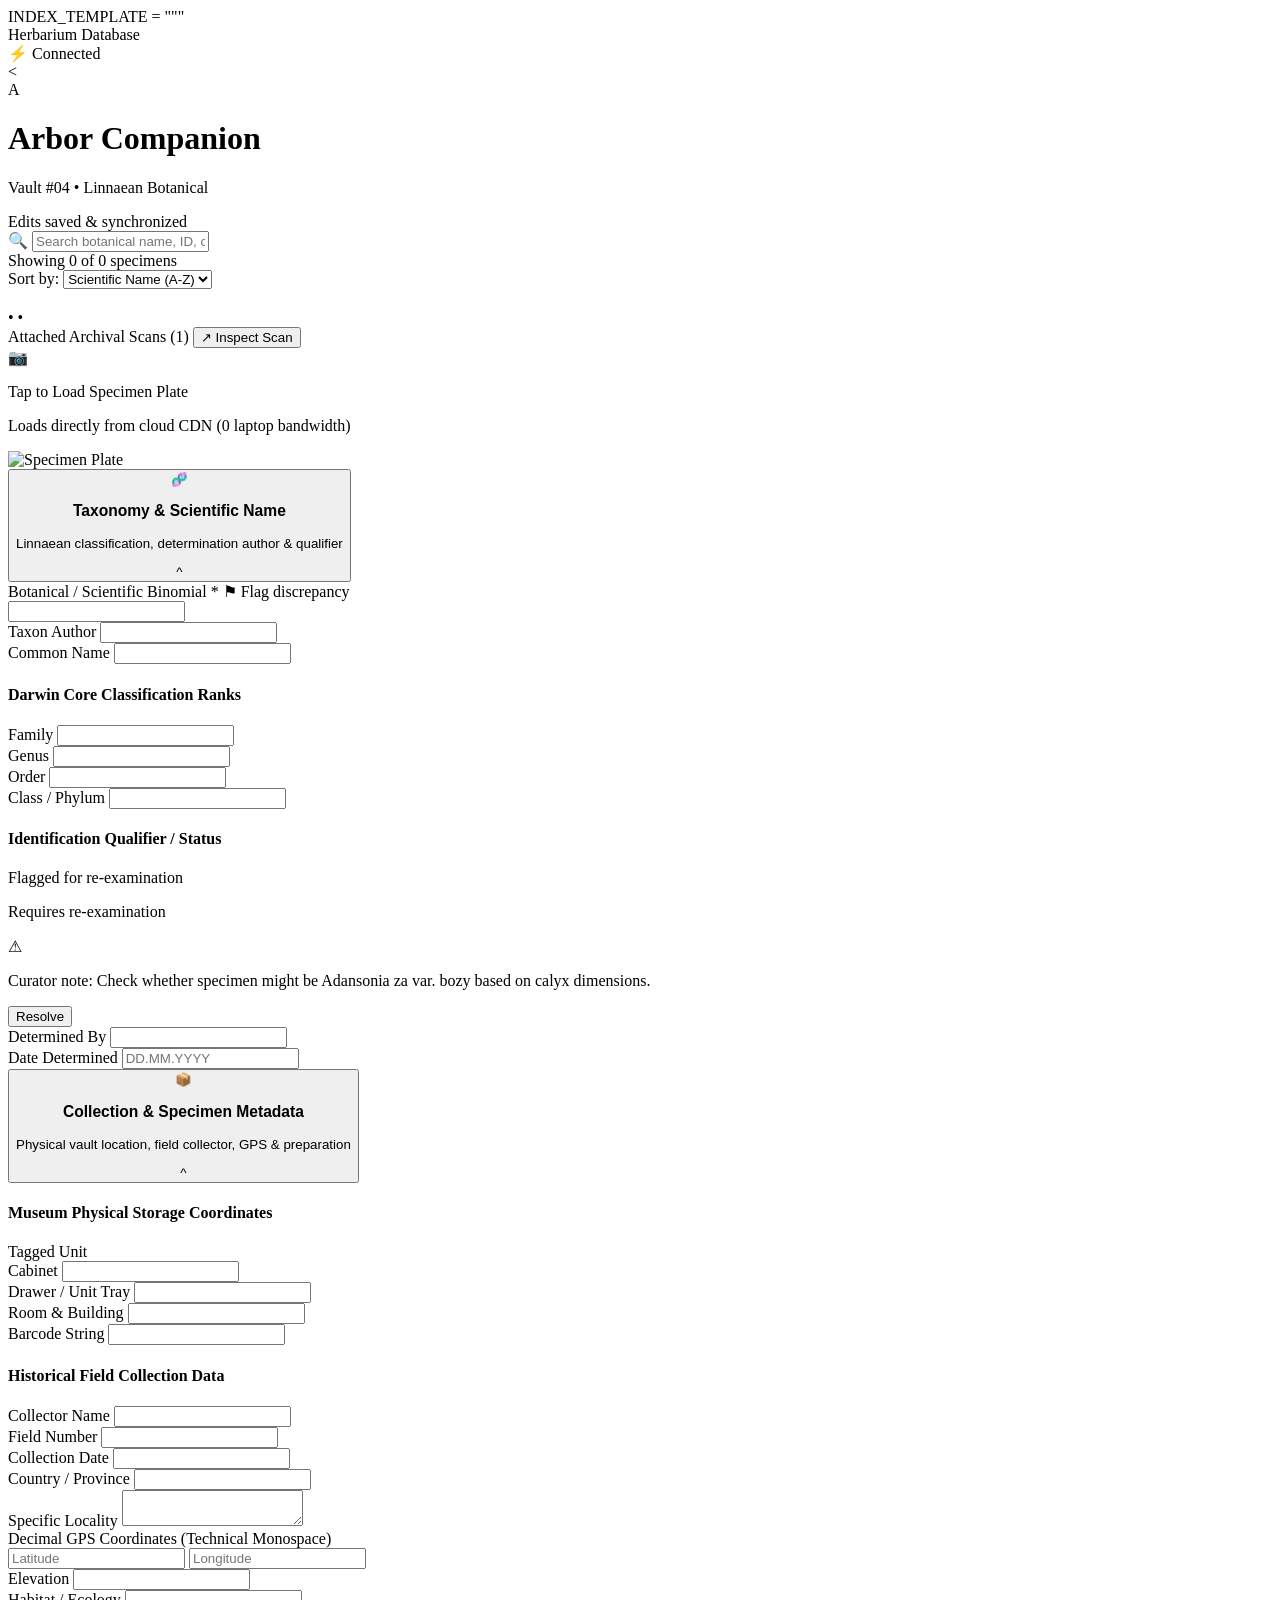
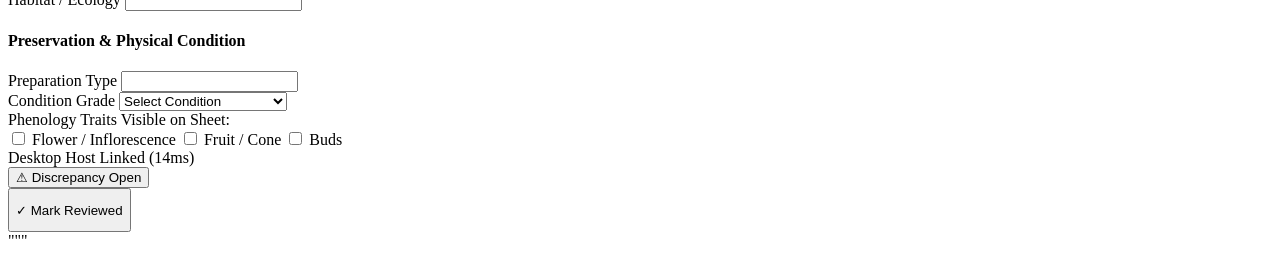
==== mobile_frontend.html @ 3bbe8bed "feat: upgrade mobile companion UI to botanical design system - Apply Stitch Botanical colors and typ" ====
INDEX_TEMPLATE = """
<!DOCTYPE html>
<html lang="en">
<head>
  <meta charset="UTF-8">
  <meta name="viewport" content="width=device-width, initial-scale=1.0, maximum-scale=1.0, user-scalable=no">
  <title>Arbor Mobile Companion</title>
  <script src="https://www.gstatic.com/antigravity/web/dev/tailwindcss.min.js"></script>
  <link rel="preconnect" href="https://fonts.googleapis.com">
  <link rel="preconnect" href="https://fonts.gstatic.com" crossorigin>
  <link href="https://fonts.googleapis.com/css2?family=Inter:wght@400;500;600;700&family=JetBrains+Mono:wght@400;500;600;700&family=Lora:ital,wght@0,400;0,500;0,600;0,700;1,400;1,500;1,600&display=swap" rel="stylesheet">
  <script>
    tailwind.config = {
      theme: {
        extend: {
          colors: {
            fern: {
              DEFAULT: '#3a7d44',
              dark: '#2c6034',
              light: '#eff7f1',
              border: '#a4cca9'
            },
            ember: {
              DEFAULT: '#d95c14',
              dark: '#b84a0c',
              light: '#fff3ec',
              border: '#f8c2a3'
            },
            canvas: '#f3f3f3',
            surface: '#ffffff',
            tonal1: '#f8f9fa',
            tonal2: '#eceeec',
            tonal3: '#dfe3e0',
            bordercol: '#d4d8d5',
            borderdark: '#b3b9b4',
            ink: {
              DEFAULT: '#191e1a',
              muted: '#535d56',
              faint: '#848f87'
            }
          },
          fontFamily: {
            sans: ['Inter', 'sans-serif'],
            serif: ['Lora', 'serif'],
            mono: ['JetBrains Mono', 'monospace'],
          }
        }
      }
    }
  </script>
  <style>
    .touch-min { min-height: 44px; }
    .touch-press:active { transform: scale(0.985); }
    /* Accordion icon rotation */
    .acc-open .acc-icon { transform: rotate(180deg); }
  </style>
</head>
<body class="bg-canvas text-ink min-h-screen antialiased select-none">

  <div class="w-full h-screen flex flex-col relative overflow-hidden bg-canvas mx-auto max-w-md border-x border-bordercol shadow-xl">

    <!-- Top Status Bar -->
    <div class="bg-fern-dark text-white px-4 py-2 flex items-center justify-between text-xs font-mono">
      <div class="flex items-center gap-1.5 font-bold">
        <span class="inline-block w-2 h-2 rounded-full bg-fern-border animate-pulse"></span>
        <span id="headerDbName">Herbarium Database</span>
      </div>
      <div class="flex items-center gap-2 text-[11px] text-fern-light">
        <span id="syncStatusBadge">⚡ Connected</span>
      </div>
    </div>

    <!-- Header Navigation -->
    <header class="bg-fern text-white px-4 py-3 flex items-center justify-between shadow-md z-10">
      <div class="flex items-center gap-2">
        <div id="backButton" class="hidden mr-2 bg-fern-dark/50 hover:bg-fern-dark px-2 py-1 rounded cursor-pointer touch-press" onclick="showListView()">
          <span class="font-bold text-lg">&lt;</span>
        </div>
        <div class="bg-white text-fern rounded font-bold px-1.5 py-0.5 text-xs">A</div>
        <div>
          <h1 class="font-bold text-sm tracking-tight leading-tight font-sans">Arbor Companion</h1>
          <p class="text-[10px] text-fern-light/80 font-mono" id="headerCount">Vault #04 • Linnaean Botanical</p>
        </div>
      </div>
    </header>

    <!-- Toast Notification Overlay -->
    <div id="toast" class="hidden absolute top-16 left-4 right-4 bg-fern-dark text-white text-xs font-bold py-3 px-4 rounded-lg shadow-lg text-center z-50 transition-all opacity-95">
      Edits saved & synchronized
    </div>

    <!-- VIEW: LIST -->
    <main id="listView" class="flex-1 flex flex-col h-full bg-canvas overflow-hidden">
      <!-- Search Bar -->
      <div class="bg-surface px-4 py-3 border-b border-bordercol shadow-sm z-10">
        <div class="relative flex">
          <span class="absolute inset-y-0 left-0 pl-3 flex items-center text-ink-muted">🔍</span>
          <input id="searchBox" type="text" placeholder="Search botanical name, ID, collector, cabinet..." onkeyup="debounceSearch()"
                 class="w-full bg-surface border border-bordercol rounded-md pl-9 pr-3 py-2 text-sm text-ink focus:outline-none focus:border-fern focus:ring-1 focus:ring-fern font-sans">
        </div>
      </div>

      <!-- List Header -->
      <div class="px-4 py-2 flex items-center justify-between bg-canvas border-b border-bordercol">
        <span id="listSummary" class="text-xs text-ink-muted font-mono">Showing 0 of 0 specimens</span>
        <div class="flex items-center gap-2 text-xs text-ink-muted">
          <span>Sort by:</span>
          <select class="bg-surface border border-bordercol rounded px-2 py-1 focus:outline-none focus:border-fern text-ink">
            <option>Scientific Name (A-Z)</option>
          </select>
        </div>
      </div>

      <!-- Scrollable List -->
      <div id="specimenListContainer" class="flex-1 overflow-y-auto p-3 space-y-3 pb-24">
        <!-- List items populated here -->
      </div>
    </main>

    <!-- VIEW: DETAIL -->
    <main id="detailView" class="hidden flex-1 flex flex-col h-full overflow-hidden bg-canvas relative">
      <!-- Detail Header (Fixed) -->
      <div class="bg-surface border-b border-bordercol p-4 shadow-sm z-10 shrink-0">
        <div class="flex items-center justify-between mb-1">
           <span class="font-mono text-sm font-bold text-ink" id="detailAccession"></span>
           <span class="text-xs text-ink-muted font-sans" id="detailTopLocation"></span>
        </div>
        <h2 id="detailScientificName" class="font-serif italic text-2xl font-bold text-ink mb-1"></h2>
        <div class="text-sm font-sans text-ink-muted">
           <span id="detailAuthor" class="font-bold text-ink"></span> • <span id="detailFamily"></span> • <span id="detailCommonName" class="italic"></span>
        </div>
      </div>

      <!-- Scrollable Detail Content -->
      <div class="flex-1 overflow-y-auto p-4 space-y-4 pb-32">

        <!-- Photo Plate Card -->
        <div class="bg-surface rounded-md border border-bordercol shadow-sm overflow-hidden">
          <div class="p-3 border-b border-bordercol flex items-center justify-between">
            <span class="text-sm font-bold font-sans text-ink">Attached Archival Scans (1)</span>
            <button class="text-xs text-fern font-semibold hover:underline touch-press" onclick="loadImage()">↗ Inspect Scan</button>
          </div>
          <div id="imagePlaceholder" class="p-8 text-center bg-tonal1 flex flex-col items-center justify-center gap-2 cursor-pointer hover:bg-tonal2 transition" onclick="loadImage()">
            <div class="w-12 h-12 rounded-full bg-fern-light text-fern flex items-center justify-center text-xl shadow-sm">📷</div>
            <div>
              <p class="text-sm font-bold text-fern">Tap to Load Specimen Plate</p>
              <p class="text-xs text-ink-muted mt-1">Loads directly from cloud CDN (0 laptop bandwidth)</p>
            </div>
          </div>
          <div id="imageContainer" class="hidden relative bg-ink flex items-center justify-center p-2 min-h-[250px]">
            <img id="specimenImg" src="" alt="Specimen Plate" class="max-h-80 w-auto object-contain mx-auto">
          </div>
        </div>

        <!-- Accordion 1: Taxonomy -->
        <div class="bg-surface rounded-md border border-bordercol shadow-sm overflow-hidden accordion">
          <button class="w-full p-3 flex items-center justify-between bg-tonal1 hover:bg-tonal2 transition focus:outline-none touch-press acc-header" onclick="toggleAcc(this)">
             <div class="flex items-center gap-3">
               <span class="text-lg">🧬</span>
               <div class="text-left">
                 <h3 class="font-bold text-sm text-ink">Taxonomy & Scientific Name</h3>
                 <p class="text-xs text-ink-muted">Linnaean classification, determination author & qualifier</p>
               </div>
             </div>
             <span class="acc-icon text-ink-muted font-bold transition-transform duration-200">^</span>
          </button>
          <div class="p-4 space-y-4 acc-content block border-t border-bordercol">

             <!-- Botanical Binomial -->
             <div>
               <div class="flex items-center justify-between mb-1">
                 <label class="text-xs font-bold text-ink">Botanical / Scientific Binomial *</label>
                 <span class="text-[10px] text-ink-muted font-medium">⚑ Flag discrepancy</span>
               </div>
               <input id="inputBinomial" type="text" class="w-full bg-surface border border-bordercol rounded px-3 py-2 text-sm text-ink font-serif italic focus:outline-none focus:border-fern" onchange="autoSave()">
             </div>

             <div class="grid grid-cols-2 gap-3">
               <div>
                 <label class="text-xs font-bold text-ink block mb-1">Taxon Author</label>
                 <input id="inputAuthor" type="text" class="w-full bg-surface border border-bordercol rounded px-3 py-2 text-sm text-ink focus:outline-none focus:border-fern" onchange="autoSave()">
               </div>
               <div>
                 <label class="text-xs font-bold text-ink block mb-1">Common Name</label>
                 <input id="inputCommonName" type="text" class="w-full bg-surface border border-bordercol rounded px-3 py-2 text-sm text-ink focus:outline-none focus:border-fern" onchange="autoSave()">
               </div>
             </div>

             <div>
                <h4 class="text-[10px] font-mono font-bold text-ink-muted uppercase tracking-wider mb-2 mt-4 border-b border-bordercol pb-1">Darwin Core Classification Ranks</h4>
                <div class="grid grid-cols-2 gap-3 mb-3">
                  <div>
                    <label class="text-xs font-medium text-ink-muted block mb-1">Family</label>
                    <input id="inputFamily" type="text" class="w-full bg-surface border border-bordercol rounded px-3 py-2 text-sm text-ink focus:outline-none focus:border-fern" onchange="autoSave()">
                  </div>
                  <div>
                    <label class="text-xs font-medium text-ink-muted block mb-1">Genus</label>
                    <input id="inputGenus" type="text" class="w-full bg-surface border border-bordercol rounded px-3 py-2 text-sm text-ink font-serif italic focus:outline-none focus:border-fern" onchange="autoSave()">
                  </div>
                </div>
                <div class="grid grid-cols-2 gap-3">
                  <div>
                    <label class="text-xs font-medium text-ink-muted block mb-1">Order</label>
                    <input id="inputOrder" type="text" class="w-full bg-surface border border-bordercol rounded px-3 py-2 text-sm text-ink focus:outline-none focus:border-fern" onchange="autoSave()">
                  </div>
                  <div>
                    <label class="text-xs font-medium text-ink-muted block mb-1">Class / Phylum</label>
                    <input id="inputClass" type="text" class="w-full bg-surface border border-bordercol rounded px-3 py-2 text-sm text-ink focus:outline-none focus:border-fern" onchange="autoSave()">
                  </div>
                </div>
             </div>

             <!-- Identification status placeholder block from mock -->
             <div class="border border-ember-border bg-ember-light p-3 rounded mt-4">
                <div class="flex items-center justify-between mb-2">
                   <h4 class="text-xs font-bold text-ember-dark">Identification Qualifier / Status</h4>
                   <span class="text-[10px] text-ember-dark border border-ember-border bg-white px-2 py-0.5 rounded">Flagged for re-examination</span>
                </div>
                <div class="border-l-2 border-ember pl-2 mb-3">
                   <p class="text-sm font-semibold text-ember-dark">Requires re-examination</p>
                </div>
                <div class="bg-white border border-ember-border p-2 rounded flex items-start gap-2 text-xs">
                   <span class="text-ember">⚠</span>
                   <p class="text-ember-dark flex-1">Curator note: Check whether specimen might be Adansonia za var. bozy based on calyx dimensions.</p>
                   <button class="border border-ember-dark text-ember-dark font-bold px-2 py-1 rounded bg-white hover:bg-ember-light touch-press">Resolve</button>
                </div>
             </div>

             <div class="grid grid-cols-2 gap-3">
               <div>
                 <label class="text-xs font-bold text-ink block mb-1">Determined By</label>
                 <input id="inputDeterminedBy" type="text" class="w-full bg-surface border border-bordercol rounded px-3 py-2 text-sm text-ink focus:outline-none focus:border-fern" onchange="autoSave()">
               </div>
               <div>
                 <label class="text-xs font-bold text-ink block mb-1">Date Determined</label>
                 <input id="inputDateDetermined" type="text" placeholder="DD.MM.YYYY" class="w-full bg-surface border border-bordercol rounded px-3 py-2 text-sm text-ink focus:outline-none focus:border-fern font-mono" onchange="autoSave()">
               </div>
             </div>

          </div>
        </div>


        <!-- Accordion 2: Collection & Specimen -->
        <div class="bg-surface rounded-md border border-bordercol shadow-sm overflow-hidden accordion acc-open">
          <button class="w-full p-3 flex items-center justify-between bg-tonal1 hover:bg-tonal2 transition focus:outline-none touch-press acc-header border-b border-bordercol" onclick="toggleAcc(this)">
             <div class="flex items-center gap-3">
               <span class="text-lg">📦</span>
               <div class="text-left">
                 <h3 class="font-bold text-sm text-ink">Collection & Specimen Metadata</h3>
                 <p class="text-xs text-ink-muted">Physical vault location, field collector, GPS & preparation</p>
               </div>
             </div>
             <span class="acc-icon text-ink-muted font-bold transition-transform duration-200">^</span>
          </button>
          <div class="p-4 space-y-4 acc-content block">

             <div>
                <div class="flex items-center justify-between mb-2">
                   <h4 class="text-[10px] font-mono font-bold text-ink-muted uppercase tracking-wider">Museum Physical Storage Coordinates</h4>
                   <span class="text-[10px] text-fern-dark border border-fern-border bg-white px-2 py-0.5 rounded font-mono">Tagged Unit</span>
                </div>
                <div class="grid grid-cols-2 gap-3 mb-3">
                  <div>
                    <label class="text-xs font-medium text-ink-muted block mb-1">Cabinet</label>
                    <input id="inputCabinet" type="text" class="w-full bg-surface border border-bordercol rounded px-3 py-2 text-sm text-ink focus:outline-none focus:border-fern font-mono" onchange="autoSave()">
                  </div>
                  <div>
                    <label class="text-xs font-medium text-ink-muted block mb-1">Drawer / Unit Tray</label>
                    <input id="inputShelf" type="text" class="w-full bg-surface border border-bordercol rounded px-3 py-2 text-sm text-ink focus:outline-none focus:border-fern font-mono" onchange="autoSave()">
                  </div>
                </div>
                <div class="grid grid-cols-2 gap-3">
                  <div>
                    <label class="text-xs font-medium text-ink-muted block mb-1">Room & Building</label>
                    <input id="inputRoom" type="text" class="w-full bg-surface border border-bordercol rounded px-3 py-2 text-sm text-ink focus:outline-none focus:border-fern" onchange="autoSave()">
                  </div>
                  <div>
                    <label class="text-xs font-medium text-ink-muted block mb-1">Barcode String</label>
                    <input id="inputBarcode" type="text" class="w-full bg-surface border border-bordercol rounded px-3 py-2 text-sm text-ink focus:outline-none focus:border-fern font-mono" onchange="autoSave()">
                  </div>
                </div>
             </div>

             <div class="mt-6 border-t border-bordercol pt-4">
                <h4 class="text-[10px] font-mono font-bold text-ink-muted uppercase tracking-wider mb-2">Historical Field Collection Data</h4>
                <div class="grid grid-cols-2 gap-3 mb-3">
                  <div>
                    <label class="text-xs font-medium text-ink-muted block mb-1">Collector Name</label>
                    <input id="inputCollector" type="text" class="w-full bg-surface border border-bordercol rounded px-3 py-2 text-sm text-ink focus:outline-none focus:border-fern" onchange="autoSave()">
                  </div>
                  <div>
                    <label class="text-xs font-medium text-ink-muted block mb-1">Field Number</label>
                    <input id="inputFieldNumber" type="text" class="w-full bg-surface border border-bordercol rounded px-3 py-2 text-sm text-ink focus:outline-none focus:border-fern font-mono" onchange="autoSave()">
                  </div>
                </div>
                <div class="grid grid-cols-2 gap-3 mb-3">
                  <div>
                    <label class="text-xs font-medium text-ink-muted block mb-1">Collection Date</label>
                    <input id="inputCollectionDate" type="text" class="w-full bg-surface border border-bordercol rounded px-3 py-2 text-sm text-ink focus:outline-none focus:border-fern font-mono" onchange="autoSave()">
                  </div>
                  <div>
                    <label class="text-xs font-medium text-ink-muted block mb-1">Country / Province</label>
                    <input id="inputCountry" type="text" class="w-full bg-surface border border-bordercol rounded px-3 py-2 text-sm text-ink focus:outline-none focus:border-fern" onchange="autoSave()">
                  </div>
                </div>
                <div class="mb-3">
                  <label class="text-xs font-medium text-ink-muted block mb-1">Specific Locality</label>
                  <textarea id="inputLocality" rows="2" class="w-full bg-surface border border-bordercol rounded px-3 py-2 text-sm text-ink focus:outline-none focus:border-fern" onchange="autoSave()"></textarea>
                </div>

                <label class="text-xs font-medium text-ink-muted block mb-1">Decimal GPS Coordinates (Technical Monospace)</label>
                <div class="grid grid-cols-2 gap-3 mb-3">
                  <input id="inputLat" type="text" placeholder="Latitude" class="w-full bg-surface border border-bordercol rounded px-3 py-2 text-sm text-ink focus:outline-none focus:border-fern font-mono" onchange="autoSave()">
                  <input id="inputLon" type="text" placeholder="Longitude" class="w-full bg-surface border border-bordercol rounded px-3 py-2 text-sm text-ink focus:outline-none focus:border-fern font-mono" onchange="autoSave()">
                </div>

                <div class="grid grid-cols-2 gap-3">
                  <div>
                    <label class="text-xs font-medium text-ink-muted block mb-1">Elevation</label>
                    <input id="inputElevation" type="text" class="w-full bg-surface border border-bordercol rounded px-3 py-2 text-sm text-ink focus:outline-none focus:border-fern font-mono" onchange="autoSave()">
                  </div>
                  <div>
                    <label class="text-xs font-medium text-ink-muted block mb-1">Habitat / Ecology</label>
                    <input id="inputHabitat" type="text" class="w-full bg-surface border border-bordercol rounded px-3 py-2 text-sm text-ink focus:outline-none focus:border-fern" onchange="autoSave()">
                  </div>
                </div>
             </div>

             <div class="mt-6 border-t border-bordercol pt-4">
                <h4 class="text-[10px] font-mono font-bold text-ink-muted uppercase tracking-wider mb-2">Preservation & Physical Condition</h4>
                <div class="mb-3">
                  <label class="text-xs font-medium text-ink-muted block mb-1">Preparation Type</label>
                  <input id="inputPreparation" type="text" class="w-full bg-surface border border-bordercol rounded px-3 py-2 text-sm text-ink focus:outline-none focus:border-fern" onchange="autoSave()">
                </div>
                <div class="mb-3">
                  <label class="text-xs font-medium text-ink-muted block mb-1">Condition Grade</label>
                  <select id="inputCondition" class="w-full bg-surface border border-bordercol rounded px-3 py-2 text-sm text-ink focus:outline-none focus:border-fern" onchange="autoSave()">
                     <option value="">Select Condition</option>
                     <option value="Pristine">Pristine (No Damage)</option>
                     <option value="Good">Good (Stable)</option>
                     <option value="Fair">Fair (Minor Degradation)</option>
                     <option value="Fragile">Fragile (Needs Support)</option>
                     <option value="Severe">Severe (Urgent Repair)</option>
                  </select>
                </div>

                <div class="bg-tonal1 border border-bordercol p-3 rounded">
                  <label class="text-xs font-medium text-ink-muted block mb-2">Phenology Traits Visible on Sheet:</label>
                  <div class="flex items-center gap-4">
                    <label class="flex items-center gap-1.5 text-sm text-ink touch-press"><input type="checkbox" id="checkFlower" class="w-4 h-4 text-fern" onchange="autoSave()"> Flower / Inflorescence</label>
                    <label class="flex items-center gap-1.5 text-sm text-ink touch-press"><input type="checkbox" id="checkFruit" class="w-4 h-4 text-fern" onchange="autoSave()"> Fruit / Cone</label>
                    <label class="flex items-center gap-1.5 text-sm text-ink touch-press"><input type="checkbox" id="checkBuds" class="w-4 h-4 text-fern" onchange="autoSave()"> Buds</label>
                  </div>
                </div>
             </div>

          </div>
        </div>

      </div>

      <!-- Detail Sticky Footer (Floating / Fixed to Bottom of Screen) -->
      <footer class="absolute bottom-0 w-full bg-surface/95 backdrop-blur border-t border-bordercol p-3 flex flex-col gap-2 shadow-[0_-4px_6px_-1px_rgba(0,0,0,0.05)] z-20">
         <div class="flex items-center justify-between px-1">
            <div class="flex items-center gap-2">
               <span class="inline-block w-2.5 h-2.5 rounded-full bg-fern"></span>
               <span class="text-xs font-mono text-ink-muted font-bold">Desktop Host Linked (14ms)</span>
            </div>
            <button class="text-xs font-bold text-ember touch-press">⚠ Discrepancy Open</button>
         </div>
         <div class="flex items-center gap-2">
           <button id="btnReviewed" onclick="toggleReviewed()" class="flex-1 bg-surface border-2 border-bordercol text-ink hover:bg-tonal1 px-4 py-3 rounded-md font-bold text-sm flex items-center justify-center gap-2 touch-min touch-press transition">
             <span class="text-fern-dark">✓</span> <span>Mark Reviewed</span>
           </button>
         </div>
      </footer>
    </main>

  </div>

  <script>
    const TOKEN = "{{ token }}";
    let currentOid = null;
    let currentRecord = null;
    let isReviewed = false;
    let objectList = [];

    // Auto-save debounce timer
    let saveTimeout = null;

    async function apiFetch(url, options = {}) {
      options.headers = options.headers || {};
      options.headers['X-Session-Token'] = TOKEN;
      options.headers['Content-Type'] = 'application/json';
      const sep = url.includes('?') ? '&' : '?';
      const res = await fetch(`${url}${sep}token=${encodeURIComponent(TOKEN)}`, options);
      return res.json();
    }

    function showToast(msg) {
      const toast = document.getElementById('toast');
      toast.textContent = msg;
      toast.classList.remove('hidden');
      setTimeout(() => toast.classList.add('hidden'), 2500);
    }

    function toggleAcc(btn) {
       const acc = btn.closest('.accordion');
       acc.classList.toggle('acc-open');
       const content = acc.querySelector('.acc-content');
       if (acc.classList.contains('acc-open')) {
           content.classList.remove('hidden');
       } else {
           content.classList.add('hidden');
       }
    }

    async function init() {
      try {
        const status = await apiFetch('/api/status');
        document.getElementById('headerDbName').textContent = status.database_name || 'Arbor Database';
        document.getElementById('headerCount').textContent = `${status.reviewed_count} / ${status.total_objects} reviewed`;

        await fetchList();
      } catch (err) {
        console.error("Init failed:", err);
      }
    }

    let searchDebounce = null;
    function debounceSearch() {
       clearTimeout(searchDebounce);
       searchDebounce = setTimeout(fetchList, 300);
    }

    async function fetchList() {
      const q = document.getElementById('searchBox').value.trim();
      const objRes = await apiFetch(`/api/objects?limit=50&q=${encodeURIComponent(q)}`);
      objectList = objRes.objects || [];
      document.getElementById('listSummary').textContent = `Showing ${objectList.length} of ${objRes.total_matching} specimens`;
      renderList();
    }

    function renderList() {
      const container = document.getElementById('specimenListContainer');
      if (objectList.length === 0) {
          container.innerHTML = `<div class="p-4 text-center text-ink-muted text-sm border border-dashed border-bordercol rounded bg-surface">No specimens found.</div>`;
          return;
      }

      container.innerHTML = objectList.map(o => {
          let badge = '';
          if (o.review_status === 'reviewed') {
              badge = `<span class="bg-fern-light text-fern-dark border border-fern-border px-2 py-0.5 rounded text-[10px] font-bold flex items-center gap-1">✓ Reviewed</span>`;
          } else {
              badge = `<span class="bg-surface border border-bordercol text-ink-muted px-2 py-0.5 rounded text-[10px] font-bold flex items-center gap-1">🕒 Pending</span>`;
          }

          let subtext = [];
          if (o.location.cabinet && o.location.cabinet !== 'nan') subtext.push(`Cab ${o.location.cabinet}`);
          if (o.location.drawer && o.location.drawer !== 'nan') subtext.push(`Drw ${o.location.drawer}`);
          else if (o.location.shelf && o.location.shelf !== 'nan') subtext.push(`Shf ${o.location.shelf}`);

          return `
          <div onclick="loadObject('${o.id}')" class="bg-surface rounded-md border-l-4 border-l-fern border-y border-r border-bordercol shadow-sm p-3 hover:bg-tonal1 cursor-pointer touch-press transition">
             <div class="flex items-start justify-between mb-2">
                 <div class="flex items-center gap-2">
                     <span class="font-mono text-[10px] bg-tonal1 border border-bordercol text-ink px-1.5 py-0.5 rounded font-bold">${o.accession_number}</span>
                 </div>
                 ${badge}
             </div>
             <h3 class="font-serif italic font-bold text-ink text-base mb-1">${o.scientific_name}</h3>
             <p class="text-xs text-ink-muted font-sans">${o.family || 'Unknown Family'}</p>
             <div class="mt-2 pt-2 border-t border-tonal2 flex justify-between items-center text-[10px] text-ink-muted font-mono">
                 <div class="flex items-center gap-1">📍 ${subtext.join(' / ') || 'Location unknown'}</div>
                 <div>📅 --</div>
             </div>
          </div>
          `;
      }).join('');
    }

    function showListView() {
       document.getElementById('detailView').classList.add('hidden');
       document.getElementById('listView').classList.remove('hidden');
       document.getElementById('backButton').classList.add('hidden');
       // Refresh list in case of changes
       fetchList();
    }

    function showDetailView() {
       document.getElementById('listView').classList.add('hidden');
       document.getElementById('detailView').classList.remove('hidden');
       document.getElementById('backButton').classList.remove('hidden');
    }

    function setVal(id, val) {
       const el = document.getElementById(id);
       if(el) el.value = val || '';
    }

    function setCheck(id, val) {
       const el = document.getElementById(id);
       if(el) el.checked = (String(val).toLowerCase() === 'true' || val === true || val === '1' || val === 'yes');
    }

    async function loadObject(oid) {
      currentOid = oid;
      showDetailView();

      document.getElementById('imagePlaceholder').classList.remove('hidden');
      document.getElementById('imageContainer').classList.add('hidden');
      document.getElementById('specimenImg').src = '';

      // Reset scroll position to top
      document.querySelector('#detailView .flex-1.overflow-y-auto').scrollTop = 0;

      try {
        const data = await apiFetch(`/api/object/${encodeURIComponent(oid)}`);
        currentRecord = data;

        // Header
        document.getElementById('detailAccession').textContent = data.accession_number;
        document.getElementById('detailScientificName').textContent = data.scientific_name;
        document.getElementById('detailAuthor').textContent = data.registration.Author || '';
        document.getElementById('detailFamily').textContent = data.registration.Family || 'Unknown Family';
        const cab = data.observation.Cabinet || data.registration.Cabinet || '';
        const drw = data.observation.Shelf || data.registration.Shelf || '';
        document.getElementById('detailTopLocation').textContent = cab ? `Cabinet ${cab} / Drawer ${drw}` : '';
        document.getElementById('detailCommonName').textContent = data.observation.CommonName || '';

        // Taxonomy Tab
        setVal('inputBinomial', (data.registration.Genus || '') + ' ' + (data.registration.Species || ''));
        setVal('inputAuthor', data.registration.Author);
        setVal('inputCommonName', data.observation.CommonName || data.registration.CommonName);
        setVal('inputFamily', data.registration.Family);
        setVal('inputGenus', data.registration.Genus);
        setVal('inputOrder', data.observation.Order || data.registration.Order);
        setVal('inputClass', data.observation.Class || data.registration.Class);
        setVal('inputDeterminedBy', data.observation.DeterminedBy || data.registration.DeterminedBy);
        setVal('inputDateDetermined', data.observation.DateDetermined || data.registration.DateDetermined);

        // Collection Tab
        setVal('inputCabinet', data.observation.Cabinet || data.registration.Cabinet);
        setVal('inputShelf', data.observation.Shelf || data.registration.Shelf);
        setVal('inputRoom', data.observation.Room || data.registration.Room);
        setVal('inputBarcode', data.observation.Barcode || data.registration.Barcode);

        setVal('inputCollector', data.observation.Collector || data.registration.Collector);
        setVal('inputFieldNumber', data.observation.FieldNumber || data.registration.FieldNumber);
        setVal('inputCollectionDate', data.observation.CollectionDate || data.registration.CollectionDate);
        setVal('inputCountry', data.observation.Country || data.registration.Country);
        setVal('inputLocality', data.observation.Locality || data.registration.Locality);

        setVal('inputLat', data.observation.Latitude || data.registration.Latitude);
        setVal('inputLon', data.observation.Longitude || data.registration.Longitude);
        setVal('inputElevation', data.observation.Elevation || data.registration.Elevation);
        setVal('inputHabitat', data.observation.Habitat || data.registration.Habitat);

        setVal('inputPreparation', data.observation.Preparation || data.registration.Preparation);
        setVal('inputCondition', data.observation.ConditionGrade || data.registration.ConditionGrade);

        setCheck('checkFlower', data.observation.PhenologyFlower);
        setCheck('checkFruit', data.observation.PhenologyFruit);
        setCheck('checkBuds', data.observation.PhenologyBuds);

        isReviewed = data.review_status === 'reviewed';
        updateReviewButton();
      } catch (err) {
        console.error("Failed to load object:", err);
      }
    }

    function loadImage() {
      if (currentRecord && currentRecord.images && currentRecord.images.online_urls.length > 0) {
        const url = currentRecord.images.online_urls[0];
        const img = document.getElementById('specimenImg');
        img.src = url;
        document.getElementById('imagePlaceholder').classList.add('hidden');
        document.getElementById('imageContainer').classList.remove('hidden');
      }
    }

    function updateReviewButton() {
      const btn = document.getElementById('btnReviewed');
      if (isReviewed) {
        btn.className = 'flex-1 bg-fern text-white px-4 py-3 rounded-md font-bold text-sm flex items-center justify-center gap-2 touch-min touch-press shadow-md transition border-2 border-fern-dark';
        btn.innerHTML = '<span>✓</span> <span>Reviewed (Tap to undo)</span>';
      } else {
        btn.className = 'flex-1 bg-surface border-2 border-bordercol text-ink hover:bg-tonal1 px-4 py-3 rounded-md font-bold text-sm flex items-center justify-center gap-2 touch-min touch-press transition';
        btn.innerHTML = '<span class="text-fern-dark">✓</span> <span>Mark Reviewed</span>';
      }
    }

    async function toggleReviewed() {
      isReviewed = !isReviewed;
      updateReviewButton();
      await saveCurrentEdits(true);
    }

    function autoSave() {
        clearTimeout(saveTimeout);
        saveTimeout = setTimeout(() => {
            saveCurrentEdits(false);
        }, 1000);
    }

    async function saveCurrentEdits(showStatus=false) {
      if (!currentOid) return;

      const binomial = document.getElementById('inputBinomial').value.trim().split(' ');
      const genus = binomial[0] || '';
      const species = binomial.slice(1).join(' ') || '';

      const payload = {
        id: currentOid,
        reviewed: isReviewed,
        registration: {
          Genus: genus || document.getElementById('inputGenus').value,
          Species: species,
          Family: document.getElementById('inputFamily').value,
          Author: document.getElementById('inputAuthor').value
        },
        observation: {
          CommonName: document.getElementById('inputCommonName').value,
          Order: document.getElementById('inputOrder').value,
          Class: document.getElementById('inputClass').value,
          DeterminedBy: document.getElementById('inputDeterminedBy').value,
          DateDetermined: document.getElementById('inputDateDetermined').value,

          Room: document.getElementById('inputRoom').value,
          Cabinet: document.getElementById('inputCabinet').value,
          Shelf: document.getElementById('inputShelf').value,
          Barcode: document.getElementById('inputBarcode').value,

          Collector: document.getElementById('inputCollector').value,
          FieldNumber: document.getElementById('inputFieldNumber').value,
          CollectionDate: document.getElementById('inputCollectionDate').value,
          Country: document.getElementById('inputCountry').value,
          Locality: document.getElementById('inputLocality').value,
          Latitude: document.getElementById('inputLat').value,
          Longitude: document.getElementById('inputLon').value,
          Elevation: document.getElementById('inputElevation').value,
          Habitat: document.getElementById('inputHabitat').value,

          Preparation: document.getElementById('inputPreparation').value,
          ConditionGrade: document.getElementById('inputCondition').value,
          PhenologyFlower: document.getElementById('checkFlower').checked,
          PhenologyFruit: document.getElementById('checkFruit').checked,
          PhenologyBuds: document.getElementById('checkBuds').checked,
        }
      };

      try {
        await apiFetch('/api/update', {
          method: 'POST',
          body: JSON.stringify(payload)
        });
        if(showStatus) showToast('✓ Edits synced to desktop database');
      } catch (err) {
        if(showStatus) showToast('⚠ Error syncing edits');
      }
    }

    if ('wakeLock' in navigator) {
      navigator.wakeLock.request('screen').catch(() => {});
    }

    init();
  </script>
</body>
</html>
"""
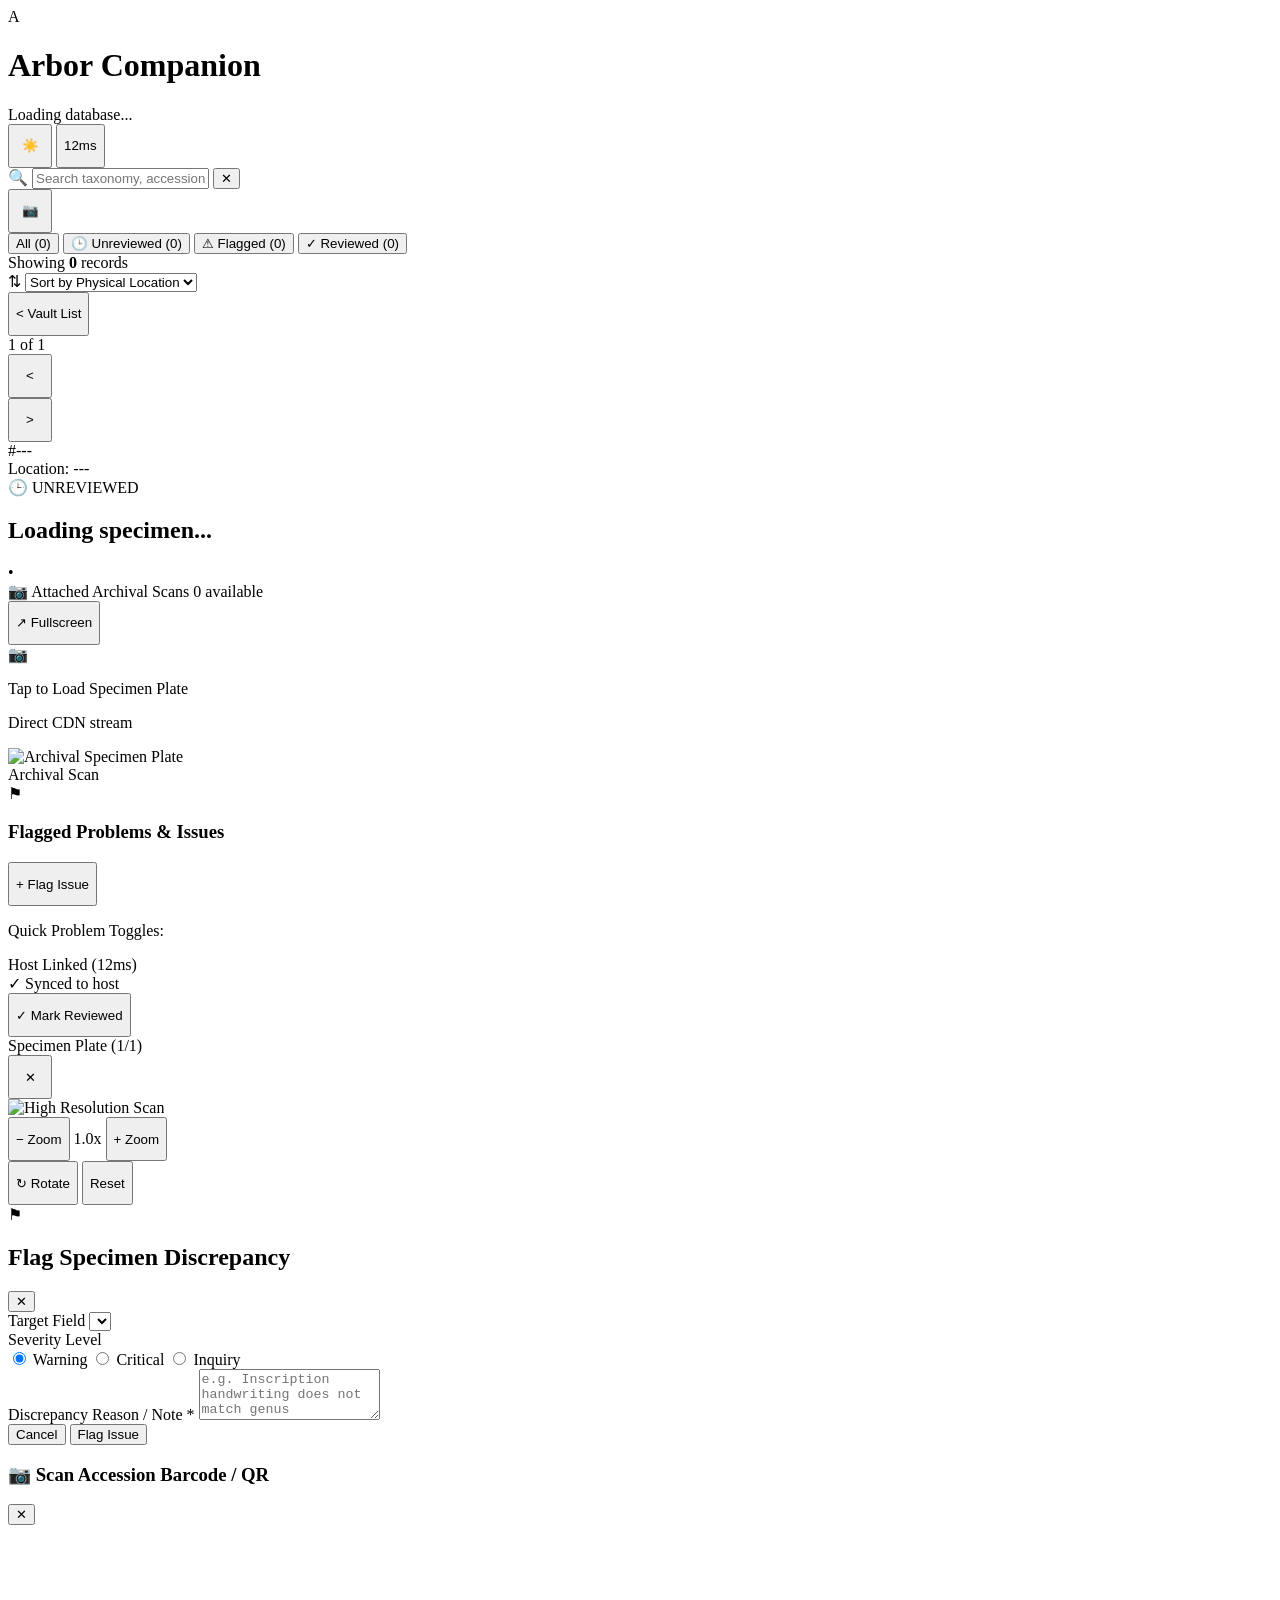
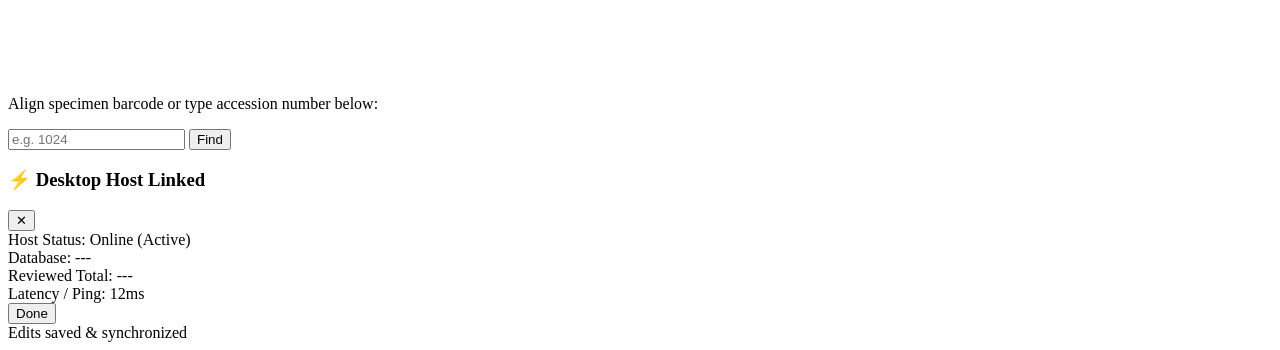
==== commit 107cb473: "-" ====
--- a/mobile_frontend.html
+++ b/mobile_frontend.html
@@ -1,4 +1,3 @@
-INDEX_TEMPLATE = """
 <!DOCTYPE html>
 <html lang="en">
 <head>
@@ -40,354 +39,640 @@
             }
           },
           fontFamily: {
-            sans: ['Inter', 'sans-serif'],
-            serif: ['Lora', 'serif'],
-            mono: ['JetBrains Mono', 'monospace'],
+            sans: ['Inter', '-apple-system', 'BlinkMacSystemFont', 'Segoe UI', 'Roboto', 'sans-serif'],
+            serif: ['Lora', 'Georgia', 'serif'],
+            mono: ['JetBrains Mono', 'Menlo', 'Monaco', 'Consolas', 'monospace'],
           }
         }
       }
     }
   </script>
   <style>
-    .touch-min { min-height: 44px; }
-    .touch-press:active { transform: scale(0.985); }
-    /* Accordion icon rotation */
+    .touch-target-min { min-height: 44px; min-width: 44px; }
+    .touch-press:active { transform: scale(0.985); filter: brightness(0.97); }
+    .search-active:focus-within {
+      border-color: #d95c14 !important;
+      box-shadow: 0 0 0 2px rgba(217, 92, 20, 0.2) !important;
+    }
+    .no-scrollbar::-webkit-scrollbar { display: none; }
+    .no-scrollbar { -ms-overflow-style: none; scrollbar-width: none; }
+    ::-webkit-scrollbar { width: 4px; height: 4px; }
+    ::-webkit-scrollbar-track { background: #f3f3f3; }
+    ::-webkit-scrollbar-thumb { background: #c8ccc9; border-radius: 2px; }
     .acc-open .acc-icon { transform: rotate(180deg); }
+    @keyframes spinSlow { from { transform: rotate(0deg); } to { transform: rotate(360deg); } }
+    .animate-spin-slow { animation: spinSlow 8s linear infinite; }
   </style>
 </head>
-<body class="bg-canvas text-ink min-h-screen antialiased select-none">
+<body class="bg-canvas text-ink min-h-screen antialiased select-none font-sans">
 
   <div class="w-full h-screen flex flex-col relative overflow-hidden bg-canvas mx-auto max-w-md border-x border-bordercol shadow-xl">
 
-    <!-- Top Status Bar -->
-    <div class="bg-fern-dark text-white px-4 py-2 flex items-center justify-between text-xs font-mono">
-      <div class="flex items-center gap-1.5 font-bold">
-        <span class="inline-block w-2 h-2 rounded-full bg-fern-border animate-pulse"></span>
-        <span id="headerDbName">Herbarium Database</span>
+    <!-- ========================================== -->
+    <!-- VIEW: SPECIMEN LIST                        -->
+    <!-- ========================================== -->
+    <div id="listView" class="flex-1 flex flex-col h-full bg-canvas overflow-hidden">
+      <!-- Sticky Header -->
+      <header class="sticky top-0 z-30 bg-surface border-b border-bordercol px-4 pt-3 pb-2.5 shadow-xs shrink-0">
+        <div class="flex items-center justify-between mb-2.5">
+          <div class="flex items-center gap-2">
+            <div class="w-7 h-7 rounded-[2px] bg-fern text-white flex items-center justify-center font-serif font-bold text-sm">
+              A
+            </div>
+            <div>
+              <h1 class="font-serif font-bold text-base text-ink leading-tight">
+                Arbor Companion
+              </h1>
+              <div class="font-mono text-[10px] text-ink-muted truncate max-w-[170px]" id="headerDbName">
+                Loading database...
+              </div>
+            </div>
+          </div>
+
+          <div class="flex items-center gap-1.5">
+            <!-- Screen Wake Lock / Walk Mode Toggle -->
+            <button
+              type="button"
+              id="btnWakeLock"
+              onclick="toggleWakeLock()"
+              class="p-2 rounded-[2px] border transition-colors touch-target-min bg-surface text-ink-muted border-bordercol hover:bg-tonal1 flex items-center justify-center"
+              title="Toggle Walk Mode (Prevent Screen Sleep)"
+            >
+              <span id="wakeLockIcon" class="text-sm leading-none">☀️</span>
+            </button>
+
+            <!-- Desktop Connection Pill Button -->
+            <button
+              type="button"
+              onclick="openModal('connectionModal')"
+              class="flex items-center gap-1.5 px-2.5 py-1.5 bg-surface hover:bg-tonal1 border border-bordercol rounded-[2px] text-xs transition-colors touch-target-min"
+              title="Desktop Connection Status"
+            >
+              <span class="relative flex h-2 w-2">
+                <span class="animate-ping absolute inline-flex h-full w-full rounded-full opacity-75 bg-fern"></span>
+                <span class="relative inline-flex rounded-full h-2 w-2 bg-fern"></span>
+              </span>
+              <span class="font-mono text-[11px] font-medium text-ink" id="pingBadge">
+                12ms
+              </span>
+            </button>
+          </div>
+        </div>
+
+        <!-- Search Input Box -->
+        <div class="relative flex items-center gap-2">
+          <div class="relative flex-1 flex items-center bg-tonal1 border border-bordercol rounded-[2px] transition-all search-active">
+            <span class="text-ink-faint ml-2.5 shrink-0 text-xs">🔍</span>
+            <input
+              type="text"
+              id="searchBox"
+              oninput="debounceSearch()"
+              placeholder="Search taxonomy, accession, collector, cabinet..."
+              class="w-full bg-transparent px-2.5 py-2 font-sans text-xs text-ink placeholder:text-ink-faint outline-none"
+            />
+            <button
+              type="button"
+              id="searchClearBtn"
+              onclick="clearSearch()"
+              class="hidden p-1 mr-1.5 text-ink-faint hover:text-ink text-xs font-bold"
+            >
+              ✕
+            </button>
+          </div>
+
+          <!-- Barcode / QR Scanner Modal Trigger -->
+          <button
+            type="button"
+            onclick="openScannerModal()"
+            class="p-2 bg-surface hover:bg-tonal1 border border-bordercol rounded-[2px] text-ink transition-colors touch-target-min flex items-center justify-center shrink-0"
+            title="Scan Physical Barcode / QR"
+          >
+            <span class="text-ember text-sm font-mono">📷</span>
+          </button>
+        </div>
+
+        <!-- Filter Pill Tabs -->
+        <div class="flex items-center gap-1.5 mt-2.5 overflow-x-auto no-scrollbar pb-0.5" id="filterPills">
+          <button
+            type="button"
+            onclick="setStatusFilter('all')"
+            id="pill-all"
+            class="px-3 py-1 rounded-[2px] font-sans text-xs font-medium whitespace-nowrap border transition-colors bg-ink text-white border-ink"
+          >
+            All (0)
+          </button>
+
+          <button
+            type="button"
+            onclick="setStatusFilter('pending')"
+            id="pill-pending"
+            class="px-3 py-1 rounded-[2px] font-sans text-xs font-medium whitespace-nowrap border flex items-center gap-1.5 transition-colors bg-surface text-ink-muted border-bordercol hover:bg-tonal1"
+          >
+            <span>🕒</span>
+            <span>Unreviewed (0)</span>
+          </button>
+
+          <button
+            type="button"
+            onclick="setStatusFilter('flagged')"
+            id="pill-flagged"
+            class="px-3 py-1 rounded-[2px] font-sans text-xs font-medium whitespace-nowrap border flex items-center gap-1.5 transition-colors bg-ember-light text-ember-dark border-ember-border hover:bg-ember-light/80"
+          >
+            <span>⚠</span>
+            <span>Flagged (0)</span>
+          </button>
+
+          <button
+            type="button"
+            onclick="setStatusFilter('reviewed')"
+            id="pill-reviewed"
+            class="px-3 py-1 rounded-[2px] font-sans text-xs font-medium whitespace-nowrap border flex items-center gap-1.5 transition-colors bg-fern-light text-fern-dark border-fern-border hover:bg-fern-light/80"
+          >
+            <span>✓</span>
+            <span>Reviewed (0)</span>
+          </button>
+        </div>
+
+        <!-- Results Counter & Sort Dropdown -->
+        <div class="flex items-center justify-between mt-2 pt-2 border-t border-tonal2 text-[11px]">
+          <span class="font-mono text-ink-muted" id="listSummaryText">
+            Showing <strong class="text-ink" id="matchingCount">0</strong> records
+          </span>
+
+          <div class="flex items-center gap-1 text-ink-muted">
+            <span class="text-xs">⇅</span>
+            <select
+              id="sortBySelect"
+              onchange="handleSortChange()"
+              class="bg-transparent font-sans text-[11px] font-medium text-ink outline-none cursor-pointer"
+            >
+              <option value="location">Sort by Physical Location</option>
+              <option value="name-asc">Scientific Name (A-Z)</option>
+              <option value="name-desc">Scientific Name (Z-A)</option>
+              <option value="id-asc">Accession / ID Number</option>
+            </select>
+          </div>
+        </div>
+      </header>
+
+      <!-- Scrollable List -->
+      <main id="specimenListContainer" class="flex-1 overflow-y-auto p-3 space-y-2.5 pb-24">
+        <!-- Specimen cards injected dynamically -->
+      </main>
+    </div>
+
+
+    <!-- ========================================== -->
+    <!-- VIEW: SPECIMEN DETAIL                      -->
+    <!-- ========================================== -->
+    <div id="detailView" class="hidden flex-1 flex flex-col h-full bg-canvas overflow-hidden relative">
+      <!-- Sticky Top Header -->
+      <header class="sticky top-0 z-30 bg-surface border-b border-bordercol px-4 py-2.5 shadow-xs shrink-0 flex items-center justify-between">
+        <button
+          type="button"
+          onclick="showListView()"
+          class="flex items-center gap-1.5 text-xs font-sans font-medium text-ink hover:text-fern py-1 px-1.5 -ml-1 rounded-[2px] transition-colors touch-target-min"
+        >
+          <span class="font-bold text-sm">&lt;</span>
+          <span>Vault List</span>
+        </button>
+
+        <div class="flex items-center gap-2">
+          <span class="font-mono text-xs text-ink-muted" id="detailNavIndex">
+            1 of 1
+          </span>
+          <div class="flex items-center border border-bordercol rounded-[2px] bg-tonal1 overflow-hidden">
+            <button
+              type="button"
+              id="btnPrevSpecimen"
+              onclick="navSpecimen(-1)"
+              class="p-1.5 hover:bg-tonal2 disabled:opacity-30 text-ink transition-colors touch-target-min"
+              title="Previous specimen"
+            >
+              <span class="font-bold text-xs">&lt;</span>
+            </button>
+            <div class="w-[1px] h-4 bg-bordercol"></div>
+            <button
+              type="button"
+              id="btnNextSpecimen"
+              onclick="navSpecimen(1)"
+              class="p-1.5 hover:bg-tonal2 disabled:opacity-30 text-ink transition-colors touch-target-min"
+              title="Next specimen"
+            >
+              <span class="font-bold text-xs">&gt;</span>
+            </button>
+          </div>
+        </div>
+      </header>
+
+      <!-- Scrollable Specimen Form Content -->
+      <main class="flex-1 overflow-y-auto p-3.5 space-y-3.5 pb-36">
+
+        <!-- Top Specimen Summary Card -->
+        <div class="bg-surface border border-bordercol rounded-[2px] p-4 shadow-xs">
+          <div class="flex items-start justify-between gap-2 mb-2">
+            <div>
+              <div class="font-mono text-xs font-bold text-ink-muted tracking-wider" id="detailAccession">
+                #---
+              </div>
+              <div class="font-mono text-[11px] text-ink-faint" id="detailTopLocation">
+                Location: ---
+              </div>
+            </div>
+
+            <div id="detailReviewStatusBadge">
+              <span class="inline-flex items-center gap-1 px-2 py-0.5 rounded-[2px] text-[10px] font-sans font-medium bg-tonal1 text-ink-muted border border-bordercol">
+                🕒 UNREVIEWED
+              </span>
+            </div>
+          </div>
+
+          <h2 id="detailScientificName" class="font-serif italic font-bold text-xl text-ink leading-snug mb-1">
+            Loading specimen...
+          </h2>
+
+          <div class="flex items-center gap-2 text-xs font-sans text-ink-muted" id="detailTaxonSubline">
+            <span id="detailAuthor" class="font-medium text-ink"></span>
+            <span>•</span>
+            <span id="detailFamily"></span>
+          </div>
+        </div>
+
+        <!-- Archival Scans / Photo Gallery Card -->
+        <div class="bg-surface border border-bordercol rounded-[2px] p-3 space-y-2.5">
+          <div class="flex items-center justify-between">
+            <div class="flex items-center gap-1.5 text-xs font-sans font-semibold text-ink">
+              <span>📷</span>
+              <span>Attached Archival Scans</span>
+              <span id="photoCountBadge" class="font-mono text-[10px] text-ink-muted bg-tonal1 border border-tonal3 px-1.5 py-0.2 rounded-[2px]">
+                0 available
+              </span>
+            </div>
+
+            <button
+              type="button"
+              onclick="openFullscreenPhoto()"
+              class="text-[11px] font-sans font-medium text-fern hover:text-fern-dark flex items-center gap-1 transition-colors touch-target-min py-1 px-1"
+            >
+              <span>↗</span>
+              <span>Fullscreen</span>
+            </button>
+          </div>
+
+          <!-- Photo Container -->
+          <div
+            id="photoMainContainer"
+            onclick="openFullscreenPhoto()"
+            class="relative w-full h-52 bg-ink/5 rounded-[2px] border border-bordercol overflow-hidden cursor-pointer group flex items-center justify-center"
+          >
+            <div id="photoPlaceholder" class="p-6 text-center text-xs text-ink-muted flex flex-col items-center gap-1.5">
+              <span class="text-2xl">📷</span>
+              <p class="font-semibold text-fern">Tap to Load Specimen Plate</p>
+              <p class="text-[10px] text-ink-faint">Direct CDN stream</p>
+            </div>
+            <img
+              id="specimenImg"
+              src=""
+              alt="Archival Specimen Plate"
+              class="hidden w-full h-full object-contain group-hover:scale-[1.02] transition-transform duration-200"
+              onload="onPhotoLoaded()"
+              onerror="onPhotoError()"
+            />
+            <div id="photoWatermark" class="hidden absolute bottom-1.5 left-1.5 bg-white/90 backdrop-blur-xs font-mono text-[9px] text-ink-muted px-1.5 py-0.5 rounded-[1px] border border-bordercol">
+              Archival Scan
+            </div>
+          </div>
+
+          <!-- Thumbnail Strip -->
+          <div id="photoThumbStrip" class="hidden flex items-center gap-2 overflow-x-auto pb-1 no-scrollbar">
+            <!-- Thumbnails injected dynamically -->
+          </div>
+        </div>
+
+        <!-- Dynamic Form Groups Container (Injected from config.py) -->
+        <div id="detailAccordionsContainer" class="space-y-3.5">
+          <!-- Rendered dynamically by renderDynamicForm() -->
+        </div>
+
+        <!-- Problem Discrepancies Card -->
+        <div class="bg-surface border border-bordercol rounded-[2px] p-3.5 space-y-3">
+          <div class="flex items-center justify-between border-b border-tonal2 pb-2">
+            <div class="flex items-center gap-2">
+              <span class="text-ember font-bold text-sm">⚑</span>
+              <h3 class="font-sans font-bold text-xs text-ink uppercase tracking-wider">
+                Flagged Problems & Issues
+              </h3>
+            </div>
+            <button
+              type="button"
+              onclick="openAddDiscrepancyModal()"
+              class="text-xs font-medium text-ember hover:text-ember-dark flex items-center gap-1 border border-ember-border bg-ember-light px-2 py-0.5 rounded-[2px] transition-colors touch-target-min"
+            >
+              <span>+</span>
+              <span>Flag Issue</span>
+            </button>
+          </div>
+
+          <!-- Active Discrepancies List -->
+          <div id="activeDiscrepanciesList" class="space-y-2">
+            <!-- Discrepancy items injected dynamically -->
+          </div>
+
+          <!-- Problem Flags Quick-Toggle Grid -->
+          <div id="problemFlagsGrid" class="pt-2 border-t border-tonal2 space-y-2">
+            <p class="font-mono text-[10px] uppercase font-bold text-ink-muted">Quick Problem Toggles:</p>
+            <div id="problemTogglesContainer" class="grid grid-cols-2 gap-2 text-xs">
+              <!-- Checkboxes dynamically generated from ui_sections.problems -->
+            </div>
+          </div>
+        </div>
+
+      </main>
+
+      <!-- Sticky Action Bar (Fixed to Screen Bottom) -->
+      <footer class="fixed bottom-0 left-0 right-0 z-40 bg-surface border-t border-bordercol shadow-[0_-4px_16px_rgba(0,0,0,0.08)] max-w-md mx-auto">
+        <div class="px-4 py-2.5">
+          <!-- Mini Status Ticker Bar -->
+          <div class="flex items-center justify-between text-[11px] mb-2 pb-1.5 border-b border-tonal2">
+            <div class="flex items-center gap-1.5">
+              <span class="relative flex h-2 w-2">
+                <span class="animate-ping absolute inline-flex h-full w-full rounded-full opacity-75 bg-fern"></span>
+                <span class="relative inline-flex rounded-full h-2 w-2 bg-fern"></span>
+              </span>
+              <span class="font-mono text-ink-muted" id="footerTickerHost">
+                Host Linked (12ms)
+              </span>
+            </div>
+
+            <div class="flex items-center gap-1" id="footerSyncStatus">
+              <span class="font-mono text-fern-dark font-medium">✓ Synced to host</span>
+            </div>
+          </div>
+
+          <!-- Primary Action Button: Full-Width Mark Reviewed -->
+          <button
+            type="button"
+            id="btnMarkReviewed"
+            onclick="toggleReviewed()"
+            class="w-full py-3.5 px-4 rounded-[2px] font-sans font-bold text-sm flex items-center justify-center gap-2 border-2 transition-all touch-target-min touch-press bg-surface text-ink border-bordercol hover:bg-tonal1 shadow-xs"
+          >
+            <span class="text-fern-dark text-base">✓</span>
+            <span id="btnReviewedLabel">Mark Reviewed</span>
+          </button>
+        </div>
+      </footer>
+    </div>
+
+
+    <!-- ========================================== -->
+    <!-- MODAL: FULLSCREEN PHOTO VIEWER             -->
+    <!-- ========================================== -->
+    <div id="photoViewerModal" class="hidden fixed inset-0 z-50 bg-black/95 backdrop-blur-md flex flex-col">
+      <!-- Modal Header -->
+      <header class="p-3 bg-black/40 text-white flex items-center justify-between border-b border-white/10 shrink-0">
+        <div class="flex items-center gap-2 text-xs font-mono">
+          <span class="text-fern-light font-bold" id="photoViewerTitle">Specimen Plate</span>
+          <span class="text-white/60" id="photoViewerCounter">(1/1)</span>
+        </div>
+        <button
+          type="button"
+          onclick="closeModal('photoViewerModal')"
+          class="p-2 text-white/80 hover:text-white rounded-[2px] text-lg font-bold touch-target-min"
+        >
+          ✕
+        </button>
+      </header>
+
+      <!-- Viewport -->
+      <div
+        id="photoViewport"
+        class="flex-1 relative overflow-hidden flex items-center justify-center p-2 cursor-grab active:cursor-grabbing select-none"
+        onmousedown="startPhotoDrag(event)"
+        ontouchstart="startPhotoTouch(event)"
+      >
+        <img
+          id="photoViewerImg"
+          src=""
+          alt="High Resolution Scan"
+          class="max-w-full max-h-full object-contain transition-transform duration-75 origin-center"
+          style="transform: scale(1) rotate(0deg) translate(0px, 0px);"
+        />
       </div>
-      <div class="flex items-center gap-2 text-[11px] text-fern-light">
-        <span id="syncStatusBadge">⚡ Connected</span>
+
+      <!-- Controls Footer -->
+      <footer class="p-3 bg-black/60 text-white flex items-center justify-between border-t border-white/10 shrink-0 text-xs font-mono">
+        <div class="flex items-center gap-2">
+          <button type="button" onclick="zoomPhoto(-0.5)" class="px-3 py-2 bg-white/10 hover:bg-white/20 rounded-[2px] touch-target-min">− Zoom</button>
+          <span id="zoomLevelDisplay" class="text-white/80 min-w-[40px] text-center">1.0x</span>
+          <button type="button" onclick="zoomPhoto(0.5)" class="px-3 py-2 bg-white/10 hover:bg-white/20 rounded-[2px] touch-target-min">+ Zoom</button>
+        </div>
+
+        <div class="flex items-center gap-2">
+          <button type="button" onclick="rotatePhoto()" class="px-3 py-2 bg-white/10 hover:bg-white/20 rounded-[2px] touch-target-min" title="Rotate 90°">↻ Rotate</button>
+          <button type="button" onclick="resetPhotoTransform()" class="px-3 py-2 bg-white/10 hover:bg-white/20 rounded-[2px] touch-target-min">Reset</button>
+        </div>
+      </footer>
+    </div>
+
+
+    <!-- ========================================== -->
+    <!-- MODAL: ADD DISCREPANCY                     -->
+    <!-- ========================================== -->
+    <div id="addDiscrepancyModal" class="hidden fixed inset-0 z-50 bg-black/60 backdrop-blur-xs flex items-center justify-center p-4">
+      <div class="bg-surface border border-bordercol rounded-[2px] w-full max-w-md shadow-xl overflow-hidden animate-in fade-in zoom-in-95 duration-150">
+        <header class="p-3.5 bg-tonal1 border-b border-tonal2 flex items-center justify-between">
+          <div class="flex items-center gap-2 text-ember">
+            <span class="text-sm">⚑</span>
+            <h2 class="font-serif font-bold text-sm text-ink">
+              Flag Specimen Discrepancy
+            </h2>
+          </div>
+          <button
+            type="button"
+            onclick="closeModal('addDiscrepancyModal')"
+            class="p-1 text-ink-faint hover:text-ink rounded-[2px] text-sm font-bold"
+          >
+            ✕
+          </button>
+        </header>
+
+        <form onsubmit="submitDiscrepancy(event)" class="p-4 space-y-3.5">
+          <div>
+            <label class="block font-sans text-xs font-medium text-ink mb-1">
+              Target Field
+            </label>
+            <select
+              id="discrepancyFieldSelect"
+              class="w-full bg-surface border border-bordercol rounded-[2px] px-3 py-2 text-xs text-ink outline-none focus:border-fern"
+            >
+              <!-- Populated dynamically from schema -->
+            </select>
+          </div>
+
+          <div>
+            <label class="block font-sans text-xs font-medium text-ink mb-1">
+              Severity Level
+            </label>
+            <div class="grid grid-cols-3 gap-2">
+              <label class="border border-bordercol rounded-[2px] p-2 flex items-center gap-1.5 text-xs cursor-pointer hover:bg-tonal1">
+                <input type="radio" name="severity" value="warning" checked class="text-ember">
+                <span class="text-ember-dark font-medium">Warning</span>
+              </label>
+              <label class="border border-bordercol rounded-[2px] p-2 flex items-center gap-1.5 text-xs cursor-pointer hover:bg-tonal1">
+                <input type="radio" name="severity" value="critical" class="text-red-600">
+                <span class="text-red-700 font-medium">Critical</span>
+              </label>
+              <label class="border border-bordercol rounded-[2px] p-2 flex items-center gap-1.5 text-xs cursor-pointer hover:bg-tonal1">
+                <input type="radio" name="severity" value="inquiry" class="text-blue-600">
+                <span class="text-blue-700 font-medium">Inquiry</span>
+              </label>
+            </div>
+          </div>
+
+          <div>
+            <label class="block font-sans text-xs font-medium text-ink mb-1">
+              Discrepancy Reason / Note *
+            </label>
+            <textarea
+              id="discrepancyReasonInput"
+              rows="3"
+              required
+              placeholder="e.g. Inscription handwriting does not match genus determination..."
+              class="w-full bg-surface border border-bordercol rounded-[2px] px-3 py-2 text-xs text-ink outline-none focus:border-fern"
+            ></textarea>
+          </div>
+
+          <div class="flex items-center justify-end gap-2 pt-2 border-t border-tonal2">
+            <button
+              type="button"
+              onclick="closeModal('addDiscrepancyModal')"
+              class="px-3 py-2 border border-bordercol text-ink-muted hover:bg-tonal1 rounded-[2px] text-xs font-medium"
+            >
+              Cancel
+            </button>
+            <button
+              type="submit"
+              class="px-4 py-2 bg-ember hover:bg-ember-dark text-white rounded-[2px] text-xs font-bold transition"
+            >
+              Flag Issue
+            </button>
+          </div>
+        </form>
       </div>
     </div>
 
-    <!-- Header Navigation -->
-    <header class="bg-fern text-white px-4 py-3 flex items-center justify-between shadow-md z-10">
-      <div class="flex items-center gap-2">
-        <div id="backButton" class="hidden mr-2 bg-fern-dark/50 hover:bg-fern-dark px-2 py-1 rounded cursor-pointer touch-press" onclick="showListView()">
-          <span class="font-bold text-lg">&lt;</span>
-        </div>
-        <div class="bg-white text-fern rounded font-bold px-1.5 py-0.5 text-xs">A</div>
-        <div>
-          <h1 class="font-bold text-sm tracking-tight leading-tight font-sans">Arbor Companion</h1>
-          <p class="text-[10px] text-fern-light/80 font-mono" id="headerCount">Vault #04 • Linnaean Botanical</p>
+
+    <!-- ========================================== -->
+    <!-- MODAL: QR / BARCODE SCANNER                -->
+    <!-- ========================================== -->
+    <div id="qrScannerModal" class="hidden fixed inset-0 z-50 bg-black/90 backdrop-blur-md flex flex-col p-4 items-center justify-center">
+      <div class="bg-surface border border-bordercol rounded-[2px] w-full max-w-sm overflow-hidden shadow-2xl">
+        <header class="p-3 bg-tonal1 border-b border-tonal2 flex items-center justify-between">
+          <h3 class="font-serif font-bold text-xs text-ink">📷 Scan Accession Barcode / QR</h3>
+          <button type="button" onclick="closeScannerModal()" class="p-1 text-ink-muted text-sm font-bold">✕</button>
+        </header>
+
+        <div class="p-4 text-center space-y-3">
+          <div class="relative w-full h-48 bg-black rounded-[2px] overflow-hidden flex items-center justify-center">
+            <video id="scannerVideo" class="w-full h-full object-cover"></video>
+            <div class="absolute inset-4 border-2 border-dashed border-ember/70 pointer-events-none rounded-[2px]"></div>
+          </div>
+
+          <p class="text-xs text-ink-muted font-sans">
+            Align specimen barcode or type accession number below:
+          </p>
+
+          <div class="flex items-center gap-2">
+            <input
+              type="text"
+              id="manualBarcodeInput"
+              placeholder="e.g. 1024"
+              class="flex-1 bg-surface border border-bordercol rounded-[2px] px-3 py-2 text-xs font-mono outline-none focus:border-fern"
+            />
+            <button
+              type="button"
+              onclick="handleManualBarcodeSearch()"
+              class="px-3 py-2 bg-fern hover:bg-fern-dark text-white rounded-[2px] text-xs font-bold"
+            >
+              Find
+            </button>
+          </div>
         </div>
       </div>
-    </header>
-
-    <!-- Toast Notification Overlay -->
-    <div id="toast" class="hidden absolute top-16 left-4 right-4 bg-fern-dark text-white text-xs font-bold py-3 px-4 rounded-lg shadow-lg text-center z-50 transition-all opacity-95">
+    </div>
+
+
+    <!-- ========================================== -->
+    <!-- MODAL: CONNECTION STATUS                   -->
+    <!-- ========================================== -->
+    <div id="connectionModal" class="hidden fixed inset-0 z-50 bg-black/60 backdrop-blur-xs flex items-center justify-center p-4">
+      <div class="bg-surface border border-bordercol rounded-[2px] w-full max-w-sm p-4 shadow-xl space-y-3">
+        <div class="flex items-center justify-between border-b border-tonal2 pb-2">
+          <h3 class="font-serif font-bold text-sm text-ink">⚡ Desktop Host Linked</h3>
+          <button type="button" onclick="closeModal('connectionModal')" class="text-ink-muted font-bold text-sm">✕</button>
+        </div>
+
+        <div class="space-y-1.5 text-xs font-mono">
+          <div class="flex justify-between py-1 border-b border-tonal2">
+            <span class="text-ink-muted">Host Status:</span>
+            <span class="text-fern-dark font-bold">Online (Active)</span>
+          </div>
+          <div class="flex justify-between py-1 border-b border-tonal2">
+            <span class="text-ink-muted">Database:</span>
+            <span class="text-ink font-bold" id="connModalDbName">---</span>
+          </div>
+          <div class="flex justify-between py-1 border-b border-tonal2">
+            <span class="text-ink-muted">Reviewed Total:</span>
+            <span class="text-ink" id="connModalReviewed">---</span>
+          </div>
+          <div class="flex justify-between py-1">
+            <span class="text-ink-muted">Latency / Ping:</span>
+            <span class="text-fern-dark font-bold" id="connModalPing">12ms</span>
+          </div>
+        </div>
+
+        <button
+          type="button"
+          onclick="closeModal('connectionModal')"
+          class="w-full py-2 bg-fern hover:bg-fern-dark text-white rounded-[2px] text-xs font-bold"
+        >
+          Done
+        </button>
+      </div>
+    </div>
+
+    <!-- Floating Toast Notification -->
+    <div id="toast" class="hidden fixed top-4 left-4 right-4 max-w-sm mx-auto bg-fern-dark text-white text-xs font-bold py-2.5 px-4 rounded-[2px] shadow-lg text-center z-50 transition-opacity">
       Edits saved & synchronized
     </div>
 
-    <!-- VIEW: LIST -->
-    <main id="listView" class="flex-1 flex flex-col h-full bg-canvas overflow-hidden">
-      <!-- Search Bar -->
-      <div class="bg-surface px-4 py-3 border-b border-bordercol shadow-sm z-10">
-        <div class="relative flex">
-          <span class="absolute inset-y-0 left-0 pl-3 flex items-center text-ink-muted">🔍</span>
-          <input id="searchBox" type="text" placeholder="Search botanical name, ID, collector, cabinet..." onkeyup="debounceSearch()"
-                 class="w-full bg-surface border border-bordercol rounded-md pl-9 pr-3 py-2 text-sm text-ink focus:outline-none focus:border-fern focus:ring-1 focus:ring-fern font-sans">
-        </div>
-      </div>
-
-      <!-- List Header -->
-      <div class="px-4 py-2 flex items-center justify-between bg-canvas border-b border-bordercol">
-        <span id="listSummary" class="text-xs text-ink-muted font-mono">Showing 0 of 0 specimens</span>
-        <div class="flex items-center gap-2 text-xs text-ink-muted">
-          <span>Sort by:</span>
-          <select class="bg-surface border border-bordercol rounded px-2 py-1 focus:outline-none focus:border-fern text-ink">
-            <option>Scientific Name (A-Z)</option>
-          </select>
-        </div>
-      </div>
-
-      <!-- Scrollable List -->
-      <div id="specimenListContainer" class="flex-1 overflow-y-auto p-3 space-y-3 pb-24">
-        <!-- List items populated here -->
-      </div>
-    </main>
-
-    <!-- VIEW: DETAIL -->
-    <main id="detailView" class="hidden flex-1 flex flex-col h-full overflow-hidden bg-canvas relative">
-      <!-- Detail Header (Fixed) -->
-      <div class="bg-surface border-b border-bordercol p-4 shadow-sm z-10 shrink-0">
-        <div class="flex items-center justify-between mb-1">
-           <span class="font-mono text-sm font-bold text-ink" id="detailAccession"></span>
-           <span class="text-xs text-ink-muted font-sans" id="detailTopLocation"></span>
-        </div>
-        <h2 id="detailScientificName" class="font-serif italic text-2xl font-bold text-ink mb-1"></h2>
-        <div class="text-sm font-sans text-ink-muted">
-           <span id="detailAuthor" class="font-bold text-ink"></span> • <span id="detailFamily"></span> • <span id="detailCommonName" class="italic"></span>
-        </div>
-      </div>
-
-      <!-- Scrollable Detail Content -->
-      <div class="flex-1 overflow-y-auto p-4 space-y-4 pb-32">
-
-        <!-- Photo Plate Card -->
-        <div class="bg-surface rounded-md border border-bordercol shadow-sm overflow-hidden">
-          <div class="p-3 border-b border-bordercol flex items-center justify-between">
-            <span class="text-sm font-bold font-sans text-ink">Attached Archival Scans (1)</span>
-            <button class="text-xs text-fern font-semibold hover:underline touch-press" onclick="loadImage()">↗ Inspect Scan</button>
-          </div>
-          <div id="imagePlaceholder" class="p-8 text-center bg-tonal1 flex flex-col items-center justify-center gap-2 cursor-pointer hover:bg-tonal2 transition" onclick="loadImage()">
-            <div class="w-12 h-12 rounded-full bg-fern-light text-fern flex items-center justify-center text-xl shadow-sm">📷</div>
-            <div>
-              <p class="text-sm font-bold text-fern">Tap to Load Specimen Plate</p>
-              <p class="text-xs text-ink-muted mt-1">Loads directly from cloud CDN (0 laptop bandwidth)</p>
-            </div>
-          </div>
-          <div id="imageContainer" class="hidden relative bg-ink flex items-center justify-center p-2 min-h-[250px]">
-            <img id="specimenImg" src="" alt="Specimen Plate" class="max-h-80 w-auto object-contain mx-auto">
-          </div>
-        </div>
-
-        <!-- Accordion 1: Taxonomy -->
-        <div class="bg-surface rounded-md border border-bordercol shadow-sm overflow-hidden accordion">
-          <button class="w-full p-3 flex items-center justify-between bg-tonal1 hover:bg-tonal2 transition focus:outline-none touch-press acc-header" onclick="toggleAcc(this)">
-             <div class="flex items-center gap-3">
-               <span class="text-lg">🧬</span>
-               <div class="text-left">
-                 <h3 class="font-bold text-sm text-ink">Taxonomy & Scientific Name</h3>
-                 <p class="text-xs text-ink-muted">Linnaean classification, determination author & qualifier</p>
-               </div>
-             </div>
-             <span class="acc-icon text-ink-muted font-bold transition-transform duration-200">^</span>
-          </button>
-          <div class="p-4 space-y-4 acc-content block border-t border-bordercol">
-
-             <!-- Botanical Binomial -->
-             <div>
-               <div class="flex items-center justify-between mb-1">
-                 <label class="text-xs font-bold text-ink">Botanical / Scientific Binomial *</label>
-                 <span class="text-[10px] text-ink-muted font-medium">⚑ Flag discrepancy</span>
-               </div>
-               <input id="inputBinomial" type="text" class="w-full bg-surface border border-bordercol rounded px-3 py-2 text-sm text-ink font-serif italic focus:outline-none focus:border-fern" onchange="autoSave()">
-             </div>
-
-             <div class="grid grid-cols-2 gap-3">
-               <div>
-                 <label class="text-xs font-bold text-ink block mb-1">Taxon Author</label>
-                 <input id="inputAuthor" type="text" class="w-full bg-surface border border-bordercol rounded px-3 py-2 text-sm text-ink focus:outline-none focus:border-fern" onchange="autoSave()">
-               </div>
-               <div>
-                 <label class="text-xs font-bold text-ink block mb-1">Common Name</label>
-                 <input id="inputCommonName" type="text" class="w-full bg-surface border border-bordercol rounded px-3 py-2 text-sm text-ink focus:outline-none focus:border-fern" onchange="autoSave()">
-               </div>
-             </div>
-
-             <div>
-                <h4 class="text-[10px] font-mono font-bold text-ink-muted uppercase tracking-wider mb-2 mt-4 border-b border-bordercol pb-1">Darwin Core Classification Ranks</h4>
-                <div class="grid grid-cols-2 gap-3 mb-3">
-                  <div>
-                    <label class="text-xs font-medium text-ink-muted block mb-1">Family</label>
-                    <input id="inputFamily" type="text" class="w-full bg-surface border border-bordercol rounded px-3 py-2 text-sm text-ink focus:outline-none focus:border-fern" onchange="autoSave()">
-                  </div>
-                  <div>
-                    <label class="text-xs font-medium text-ink-muted block mb-1">Genus</label>
-                    <input id="inputGenus" type="text" class="w-full bg-surface border border-bordercol rounded px-3 py-2 text-sm text-ink font-serif italic focus:outline-none focus:border-fern" onchange="autoSave()">
-                  </div>
-                </div>
-                <div class="grid grid-cols-2 gap-3">
-                  <div>
-                    <label class="text-xs font-medium text-ink-muted block mb-1">Order</label>
-                    <input id="inputOrder" type="text" class="w-full bg-surface border border-bordercol rounded px-3 py-2 text-sm text-ink focus:outline-none focus:border-fern" onchange="autoSave()">
-                  </div>
-                  <div>
-                    <label class="text-xs font-medium text-ink-muted block mb-1">Class / Phylum</label>
-                    <input id="inputClass" type="text" class="w-full bg-surface border border-bordercol rounded px-3 py-2 text-sm text-ink focus:outline-none focus:border-fern" onchange="autoSave()">
-                  </div>
-                </div>
-             </div>
-
-             <!-- Identification status placeholder block from mock -->
-             <div class="border border-ember-border bg-ember-light p-3 rounded mt-4">
-                <div class="flex items-center justify-between mb-2">
-                   <h4 class="text-xs font-bold text-ember-dark">Identification Qualifier / Status</h4>
-                   <span class="text-[10px] text-ember-dark border border-ember-border bg-white px-2 py-0.5 rounded">Flagged for re-examination</span>
-                </div>
-                <div class="border-l-2 border-ember pl-2 mb-3">
-                   <p class="text-sm font-semibold text-ember-dark">Requires re-examination</p>
-                </div>
-                <div class="bg-white border border-ember-border p-2 rounded flex items-start gap-2 text-xs">
-                   <span class="text-ember">⚠</span>
-                   <p class="text-ember-dark flex-1">Curator note: Check whether specimen might be Adansonia za var. bozy based on calyx dimensions.</p>
-                   <button class="border border-ember-dark text-ember-dark font-bold px-2 py-1 rounded bg-white hover:bg-ember-light touch-press">Resolve</button>
-                </div>
-             </div>
-
-             <div class="grid grid-cols-2 gap-3">
-               <div>
-                 <label class="text-xs font-bold text-ink block mb-1">Determined By</label>
-                 <input id="inputDeterminedBy" type="text" class="w-full bg-surface border border-bordercol rounded px-3 py-2 text-sm text-ink focus:outline-none focus:border-fern" onchange="autoSave()">
-               </div>
-               <div>
-                 <label class="text-xs font-bold text-ink block mb-1">Date Determined</label>
-                 <input id="inputDateDetermined" type="text" placeholder="DD.MM.YYYY" class="w-full bg-surface border border-bordercol rounded px-3 py-2 text-sm text-ink focus:outline-none focus:border-fern font-mono" onchange="autoSave()">
-               </div>
-             </div>
-
-          </div>
-        </div>
-
-
-        <!-- Accordion 2: Collection & Specimen -->
-        <div class="bg-surface rounded-md border border-bordercol shadow-sm overflow-hidden accordion acc-open">
-          <button class="w-full p-3 flex items-center justify-between bg-tonal1 hover:bg-tonal2 transition focus:outline-none touch-press acc-header border-b border-bordercol" onclick="toggleAcc(this)">
-             <div class="flex items-center gap-3">
-               <span class="text-lg">📦</span>
-               <div class="text-left">
-                 <h3 class="font-bold text-sm text-ink">Collection & Specimen Metadata</h3>
-                 <p class="text-xs text-ink-muted">Physical vault location, field collector, GPS & preparation</p>
-               </div>
-             </div>
-             <span class="acc-icon text-ink-muted font-bold transition-transform duration-200">^</span>
-          </button>
-          <div class="p-4 space-y-4 acc-content block">
-
-             <div>
-                <div class="flex items-center justify-between mb-2">
-                   <h4 class="text-[10px] font-mono font-bold text-ink-muted uppercase tracking-wider">Museum Physical Storage Coordinates</h4>
-                   <span class="text-[10px] text-fern-dark border border-fern-border bg-white px-2 py-0.5 rounded font-mono">Tagged Unit</span>
-                </div>
-                <div class="grid grid-cols-2 gap-3 mb-3">
-                  <div>
-                    <label class="text-xs font-medium text-ink-muted block mb-1">Cabinet</label>
-                    <input id="inputCabinet" type="text" class="w-full bg-surface border border-bordercol rounded px-3 py-2 text-sm text-ink focus:outline-none focus:border-fern font-mono" onchange="autoSave()">
-                  </div>
-                  <div>
-                    <label class="text-xs font-medium text-ink-muted block mb-1">Drawer / Unit Tray</label>
-                    <input id="inputShelf" type="text" class="w-full bg-surface border border-bordercol rounded px-3 py-2 text-sm text-ink focus:outline-none focus:border-fern font-mono" onchange="autoSave()">
-                  </div>
-                </div>
-                <div class="grid grid-cols-2 gap-3">
-                  <div>
-                    <label class="text-xs font-medium text-ink-muted block mb-1">Room & Building</label>
-                    <input id="inputRoom" type="text" class="w-full bg-surface border border-bordercol rounded px-3 py-2 text-sm text-ink focus:outline-none focus:border-fern" onchange="autoSave()">
-                  </div>
-                  <div>
-                    <label class="text-xs font-medium text-ink-muted block mb-1">Barcode String</label>
-                    <input id="inputBarcode" type="text" class="w-full bg-surface border border-bordercol rounded px-3 py-2 text-sm text-ink focus:outline-none focus:border-fern font-mono" onchange="autoSave()">
-                  </div>
-                </div>
-             </div>
-
-             <div class="mt-6 border-t border-bordercol pt-4">
-                <h4 class="text-[10px] font-mono font-bold text-ink-muted uppercase tracking-wider mb-2">Historical Field Collection Data</h4>
-                <div class="grid grid-cols-2 gap-3 mb-3">
-                  <div>
-                    <label class="text-xs font-medium text-ink-muted block mb-1">Collector Name</label>
-                    <input id="inputCollector" type="text" class="w-full bg-surface border border-bordercol rounded px-3 py-2 text-sm text-ink focus:outline-none focus:border-fern" onchange="autoSave()">
-                  </div>
-                  <div>
-                    <label class="text-xs font-medium text-ink-muted block mb-1">Field Number</label>
-                    <input id="inputFieldNumber" type="text" class="w-full bg-surface border border-bordercol rounded px-3 py-2 text-sm text-ink focus:outline-none focus:border-fern font-mono" onchange="autoSave()">
-                  </div>
-                </div>
-                <div class="grid grid-cols-2 gap-3 mb-3">
-                  <div>
-                    <label class="text-xs font-medium text-ink-muted block mb-1">Collection Date</label>
-                    <input id="inputCollectionDate" type="text" class="w-full bg-surface border border-bordercol rounded px-3 py-2 text-sm text-ink focus:outline-none focus:border-fern font-mono" onchange="autoSave()">
-                  </div>
-                  <div>
-                    <label class="text-xs font-medium text-ink-muted block mb-1">Country / Province</label>
-                    <input id="inputCountry" type="text" class="w-full bg-surface border border-bordercol rounded px-3 py-2 text-sm text-ink focus:outline-none focus:border-fern" onchange="autoSave()">
-                  </div>
-                </div>
-                <div class="mb-3">
-                  <label class="text-xs font-medium text-ink-muted block mb-1">Specific Locality</label>
-                  <textarea id="inputLocality" rows="2" class="w-full bg-surface border border-bordercol rounded px-3 py-2 text-sm text-ink focus:outline-none focus:border-fern" onchange="autoSave()"></textarea>
-                </div>
-
-                <label class="text-xs font-medium text-ink-muted block mb-1">Decimal GPS Coordinates (Technical Monospace)</label>
-                <div class="grid grid-cols-2 gap-3 mb-3">
-                  <input id="inputLat" type="text" placeholder="Latitude" class="w-full bg-surface border border-bordercol rounded px-3 py-2 text-sm text-ink focus:outline-none focus:border-fern font-mono" onchange="autoSave()">
-                  <input id="inputLon" type="text" placeholder="Longitude" class="w-full bg-surface border border-bordercol rounded px-3 py-2 text-sm text-ink focus:outline-none focus:border-fern font-mono" onchange="autoSave()">
-                </div>
-
-                <div class="grid grid-cols-2 gap-3">
-                  <div>
-                    <label class="text-xs font-medium text-ink-muted block mb-1">Elevation</label>
-                    <input id="inputElevation" type="text" class="w-full bg-surface border border-bordercol rounded px-3 py-2 text-sm text-ink focus:outline-none focus:border-fern font-mono" onchange="autoSave()">
-                  </div>
-                  <div>
-                    <label class="text-xs font-medium text-ink-muted block mb-1">Habitat / Ecology</label>
-                    <input id="inputHabitat" type="text" class="w-full bg-surface border border-bordercol rounded px-3 py-2 text-sm text-ink focus:outline-none focus:border-fern" onchange="autoSave()">
-                  </div>
-                </div>
-             </div>
-
-             <div class="mt-6 border-t border-bordercol pt-4">
-                <h4 class="text-[10px] font-mono font-bold text-ink-muted uppercase tracking-wider mb-2">Preservation & Physical Condition</h4>
-                <div class="mb-3">
-                  <label class="text-xs font-medium text-ink-muted block mb-1">Preparation Type</label>
-                  <input id="inputPreparation" type="text" class="w-full bg-surface border border-bordercol rounded px-3 py-2 text-sm text-ink focus:outline-none focus:border-fern" onchange="autoSave()">
-                </div>
-                <div class="mb-3">
-                  <label class="text-xs font-medium text-ink-muted block mb-1">Condition Grade</label>
-                  <select id="inputCondition" class="w-full bg-surface border border-bordercol rounded px-3 py-2 text-sm text-ink focus:outline-none focus:border-fern" onchange="autoSave()">
-                     <option value="">Select Condition</option>
-                     <option value="Pristine">Pristine (No Damage)</option>
-                     <option value="Good">Good (Stable)</option>
-                     <option value="Fair">Fair (Minor Degradation)</option>
-                     <option value="Fragile">Fragile (Needs Support)</option>
-                     <option value="Severe">Severe (Urgent Repair)</option>
-                  </select>
-                </div>
-
-                <div class="bg-tonal1 border border-bordercol p-3 rounded">
-                  <label class="text-xs font-medium text-ink-muted block mb-2">Phenology Traits Visible on Sheet:</label>
-                  <div class="flex items-center gap-4">
-                    <label class="flex items-center gap-1.5 text-sm text-ink touch-press"><input type="checkbox" id="checkFlower" class="w-4 h-4 text-fern" onchange="autoSave()"> Flower / Inflorescence</label>
-                    <label class="flex items-center gap-1.5 text-sm text-ink touch-press"><input type="checkbox" id="checkFruit" class="w-4 h-4 text-fern" onchange="autoSave()"> Fruit / Cone</label>
-                    <label class="flex items-center gap-1.5 text-sm text-ink touch-press"><input type="checkbox" id="checkBuds" class="w-4 h-4 text-fern" onchange="autoSave()"> Buds</label>
-                  </div>
-                </div>
-             </div>
-
-          </div>
-        </div>
-
-      </div>
-
-      <!-- Detail Sticky Footer (Floating / Fixed to Bottom of Screen) -->
-      <footer class="absolute bottom-0 w-full bg-surface/95 backdrop-blur border-t border-bordercol p-3 flex flex-col gap-2 shadow-[0_-4px_6px_-1px_rgba(0,0,0,0.05)] z-20">
-         <div class="flex items-center justify-between px-1">
-            <div class="flex items-center gap-2">
-               <span class="inline-block w-2.5 h-2.5 rounded-full bg-fern"></span>
-               <span class="text-xs font-mono text-ink-muted font-bold">Desktop Host Linked (14ms)</span>
-            </div>
-            <button class="text-xs font-bold text-ember touch-press">⚠ Discrepancy Open</button>
-         </div>
-         <div class="flex items-center gap-2">
-           <button id="btnReviewed" onclick="toggleReviewed()" class="flex-1 bg-surface border-2 border-bordercol text-ink hover:bg-tonal1 px-4 py-3 rounded-md font-bold text-sm flex items-center justify-center gap-2 touch-min touch-press transition">
-             <span class="text-fern-dark">✓</span> <span>Mark Reviewed</span>
-           </button>
-         </div>
-      </footer>
-    </main>
-
   </div>
 
+  <!-- ========================================== -->
+  <!-- CLIENT APPLICATION SCRIPT                  -->
+  <!-- ========================================== -->
   <script>
     const TOKEN = "{{ token }}";
+    let activeSchema = null;
+    let objectList = [];
     let currentOid = null;
     let currentRecord = null;
     let isReviewed = false;
-    let objectList = [];
-
-    // Auto-save debounce timer
-    let saveTimeout = null;
+    let activeStatusFilter = 'all';
+    let activeSortBy = 'location';
+    let searchQuery = '';
+    let searchDebounceTimer = null;
+    let autoSaveTimer = null;
+    let wakeLockSentinel = null;
+
+    // Photo viewer state
+    let photoUrls = [];
+    let currentPhotoIdx = 0;
+    let photoZoom = 1;
+    let photoRotation = 0;
+    let photoPan = { x: 0, y: 0 };
+    let isDraggingPhoto = false;
+    let photoDragStart = { x: 0, y: 0 };
 
     async function apiFetch(url, options = {}) {
       options.headers = options.headers || {};
@@ -398,258 +683,680 @@
       return res.json();
     }
 
-    function showToast(msg) {
+    function showToast(msg, isError = false) {
       const toast = document.getElementById('toast');
       toast.textContent = msg;
+      toast.className = `fixed top-4 left-4 right-4 max-w-sm mx-auto ${isError ? 'bg-red-700' : 'bg-fern-dark'} text-white text-xs font-bold py-2.5 px-4 rounded-[2px] shadow-lg text-center z-50 transition-opacity`;
       toast.classList.remove('hidden');
-      setTimeout(() => toast.classList.add('hidden'), 2500);
-    }
-
-    function toggleAcc(btn) {
-       const acc = btn.closest('.accordion');
-       acc.classList.toggle('acc-open');
-       const content = acc.querySelector('.acc-content');
-       if (acc.classList.contains('acc-open')) {
-           content.classList.remove('hidden');
-       } else {
-           content.classList.add('hidden');
-       }
-    }
-
+      setTimeout(() => toast.classList.add('hidden'), 2200);
+    }
+
+    function openModal(id) {
+      document.getElementById(id).classList.remove('hidden');
+    }
+
+    function closeModal(id) {
+      document.getElementById(id).classList.add('hidden');
+    }
+
+    // ==========================================
+    // INITIALIZATION & SCHEMA LOADING
+    // ==========================================
     async function init() {
       try {
-        const status = await apiFetch('/api/status');
-        document.getElementById('headerDbName').textContent = status.database_name || 'Arbor Database';
-        document.getElementById('headerCount').textContent = `${status.reviewed_count} / ${status.total_objects} reviewed`;
-
+        // 1. Fetch Schema from Master config.py
+        activeSchema = await apiFetch('/api/schema');
+        const dbName = activeSchema.database_name || 'Arbor Database';
+        document.getElementById('headerDbName').textContent = dbName;
+        document.getElementById('connModalDbName').textContent = dbName;
+
+        // 2. Fetch Initial List
         await fetchList();
+
+        // 3. Populate Discrepancy Field Select Options
+        populateDiscrepancyFields();
+
+        // 4. Setup SSE live events if available
+        setupEventSource();
       } catch (err) {
-        console.error("Init failed:", err);
-      }
-    }
-
-    let searchDebounce = null;
+        console.error("Initialization failed:", err);
+      }
+    }
+
+    function setupEventSource() {
+      try {
+        const evtSource = new EventSource(`/api/events?token=${encodeURIComponent(TOKEN)}`);
+        evtSource.onmessage = function(e) {
+          try {
+            const data = JSON.parse(e.data);
+            if (data.type === 'record_updated') {
+              if (document.getElementById('listView').classList.contains('hidden') && currentOid === data.data.id) {
+                // Background notification
+              } else if (!document.getElementById('listView').classList.contains('hidden')) {
+                fetchList();
+              }
+            }
+          } catch(err) {}
+        };
+      } catch(err) {}
+    }
+
+    // ==========================================
+    // SCREEN WAKE LOCK (WALK MODE)
+    // ==========================================
+    async function toggleWakeLock() {
+      const btn = document.getElementById('btnWakeLock');
+      const icon = document.getElementById('wakeLockIcon');
+      if (wakeLockSentinel) {
+        await wakeLockSentinel.release();
+        wakeLockSentinel = null;
+        btn.className = 'p-2 rounded-[2px] border transition-colors touch-target-min bg-surface text-ink-muted border-bordercol hover:bg-tonal1 flex items-center justify-center';
+        icon.classList.remove('animate-spin-slow');
+        showToast('Walk Mode Deactivated (Sleep Allowed)');
+      } else if ('wakeLock' in navigator) {
+        try {
+          wakeLockSentinel = await navigator.wakeLock.request('screen');
+          btn.className = 'p-2 rounded-[2px] border transition-colors touch-target-min bg-fern-light text-fern-dark border-fern-border flex items-center justify-center';
+          icon.classList.add('animate-spin-slow');
+          showToast('Walk Mode Active (Screen Sleep Prevented)');
+          wakeLockSentinel.addEventListener('release', () => {
+            wakeLockSentinel = null;
+            btn.className = 'p-2 rounded-[2px] border transition-colors touch-target-min bg-surface text-ink-muted border-bordercol hover:bg-tonal1 flex items-center justify-center';
+            icon.classList.remove('animate-spin-slow');
+          });
+        } catch (err) {
+          showToast('Wake Lock unavailable on this device', true);
+        }
+      } else {
+        showToast('Wake Lock API not supported on this browser', true);
+      }
+    }
+
+    // ==========================================
+    // SPECIMEN LIST RENDERING & SEARCH
+    // ==========================================
     function debounceSearch() {
-       clearTimeout(searchDebounce);
-       searchDebounce = setTimeout(fetchList, 300);
+      clearTimeout(searchDebounceTimer);
+      searchQuery = document.getElementById('searchBox').value.trim();
+      const clearBtn = document.getElementById('searchClearBtn');
+      if (searchQuery) clearBtn.classList.remove('hidden');
+      else clearBtn.classList.add('hidden');
+      searchDebounceTimer = setTimeout(fetchList, 200);
+    }
+
+    function clearSearch() {
+      document.getElementById('searchBox').value = '';
+      document.getElementById('searchClearBtn').classList.add('hidden');
+      searchQuery = '';
+      fetchList();
+    }
+
+    function setStatusFilter(status) {
+      activeStatusFilter = status;
+      ['all', 'pending', 'flagged', 'reviewed'].forEach(s => {
+        const pill = document.getElementById(`pill-${s}`);
+        if (!pill) return;
+        if (s === status) {
+          pill.className = s === 'reviewed' 
+            ? 'px-3 py-1 rounded-[2px] font-sans text-xs font-medium whitespace-nowrap border bg-fern text-white border-fern'
+            : (s === 'flagged' 
+              ? 'px-3 py-1 rounded-[2px] font-sans text-xs font-medium whitespace-nowrap border bg-ember text-white border-ember'
+              : 'px-3 py-1 rounded-[2px] font-sans text-xs font-medium whitespace-nowrap border bg-ink text-white border-ink');
+        } else {
+          pill.className = 'px-3 py-1 rounded-[2px] font-sans text-xs font-medium whitespace-nowrap border bg-surface text-ink-muted border-bordercol hover:bg-tonal1 flex items-center gap-1.5';
+        }
+      });
+      fetchList();
+    }
+
+    function handleSortChange() {
+      activeSortBy = document.getElementById('sortBySelect').value;
+      renderList();
     }
 
     async function fetchList() {
-      const q = document.getElementById('searchBox').value.trim();
-      const objRes = await apiFetch(`/api/objects?limit=50&q=${encodeURIComponent(q)}`);
-      objectList = objRes.objects || [];
-      document.getElementById('listSummary').textContent = `Showing ${objectList.length} of ${objRes.total_matching} specimens`;
-      renderList();
+      try {
+        let url = `/api/objects?limit=150&q=${encodeURIComponent(searchQuery)}`;
+        if (activeStatusFilter !== 'all') {
+          url += `&status=${encodeURIComponent(activeStatusFilter)}`;
+        }
+        const res = await apiFetch(url);
+        objectList = res.objects || [];
+
+        // Update counts
+        const facets = res.facets || {};
+        const revCount = facets.reviewed_count || 0;
+        const pendCount = facets.pending_count || 0;
+        const total = res.total_matching || objectList.length;
+
+        document.getElementById('matchingCount').textContent = total;
+        document.getElementById('pill-all').textContent = `All (${total})`;
+        document.getElementById('pill-pending').innerHTML = `<span>🕒</span> <span>Unreviewed (${pendCount})</span>`;
+        document.getElementById('pill-reviewed').innerHTML = `<span>✓</span> <span>Reviewed (${revCount})</span>`;
+        document.getElementById('connModalReviewed').textContent = `${revCount} / ${total} items`;
+
+        renderList();
+      } catch (err) {
+        console.error("Failed to fetch specimen list:", err);
+      }
+    }
+
+    function highlightMatch(text, query) {
+      if (!query || !text) return text || '';
+      const safeQ = query.replace(/[.*+?^${}()|[\]\]/g, '\$&');
+      const regex = new RegExp(`(${safeQ})`, 'gi');
+      return String(text).replace(regex, '<mark class="bg-ember-light text-ember font-semibold px-0.5 rounded-[1px]">$1</mark>');
     }
 
     function renderList() {
       const container = document.getElementById('specimenListContainer');
       if (objectList.length === 0) {
-          container.innerHTML = `<div class="p-4 text-center text-ink-muted text-sm border border-dashed border-bordercol rounded bg-surface">No specimens found.</div>`;
-          return;
-      }
-
-      container.innerHTML = objectList.map(o => {
-          let badge = '';
-          if (o.review_status === 'reviewed') {
-              badge = `<span class="bg-fern-light text-fern-dark border border-fern-border px-2 py-0.5 rounded text-[10px] font-bold flex items-center gap-1">✓ Reviewed</span>`;
-          } else {
-              badge = `<span class="bg-surface border border-bordercol text-ink-muted px-2 py-0.5 rounded text-[10px] font-bold flex items-center gap-1">🕒 Pending</span>`;
-          }
-
-          let subtext = [];
-          if (o.location.cabinet && o.location.cabinet !== 'nan') subtext.push(`Cab ${o.location.cabinet}`);
-          if (o.location.drawer && o.location.drawer !== 'nan') subtext.push(`Drw ${o.location.drawer}`);
-          else if (o.location.shelf && o.location.shelf !== 'nan') subtext.push(`Shf ${o.location.shelf}`);
-
-          return `
-          <div onclick="loadObject('${o.id}')" class="bg-surface rounded-md border-l-4 border-l-fern border-y border-r border-bordercol shadow-sm p-3 hover:bg-tonal1 cursor-pointer touch-press transition">
-             <div class="flex items-start justify-between mb-2">
-                 <div class="flex items-center gap-2">
-                     <span class="font-mono text-[10px] bg-tonal1 border border-bordercol text-ink px-1.5 py-0.5 rounded font-bold">${o.accession_number}</span>
-                 </div>
-                 ${badge}
-             </div>
-             <h3 class="font-serif italic font-bold text-ink text-base mb-1">${o.scientific_name}</h3>
-             <p class="text-xs text-ink-muted font-sans">${o.family || 'Unknown Family'}</p>
-             <div class="mt-2 pt-2 border-t border-tonal2 flex justify-between items-center text-[10px] text-ink-muted font-mono">
-                 <div class="flex items-center gap-1">📍 ${subtext.join(' / ') || 'Location unknown'}</div>
-                 <div>📅 --</div>
-             </div>
-          </div>
-          `;
+        container.innerHTML = `
+          <div class="bg-surface border border-bordercol rounded-[2px] p-8 text-center mt-4">
+            <span class="text-3xl text-ink-faint">🔍</span>
+            <p class="font-serif font-bold text-base text-ink mt-2">No specimens match filter</p>
+            <p class="font-sans text-xs text-ink-muted mt-1">Try adjusting your search query or clear filters.</p>
+          </div>
+        `;
+        return;
+      }
+
+      // Sort in-place if requested
+      const sorted = [...objectList].sort((a, b) => {
+        if (activeSortBy === 'name-asc') return (a.scientific_name || '').localeCompare(b.scientific_name || '');
+        if (activeSortBy === 'name-desc') return (b.scientific_name || '').localeCompare(a.scientific_name || '');
+        if (activeSortBy === 'id-asc') return (a.id || '').localeCompare(b.id || '', undefined, { numeric: true });
+        return 0; // default server order
+      });
+
+      container.innerHTML = sorted.map(s => {
+        const isRev = s.review_status === 'reviewed';
+        const statusBadge = isRev
+          ? `<span class="inline-flex items-center gap-1 px-2 py-0.5 rounded-[2px] text-[10px] font-sans font-semibold bg-fern-light text-fern-dark border border-fern-border">✓ REVIEWED</span>`
+          : (s.has_flags
+            ? `<span class="inline-flex items-center gap-1 px-2 py-0.5 rounded-[2px] text-[10px] font-sans font-semibold bg-ember-light text-ember-dark border border-ember-border">⚠ FLAGGED</span>`
+            : `<span class="inline-flex items-center gap-1 px-2 py-0.5 rounded-[2px] text-[10px] font-sans font-medium bg-tonal1 text-ink-muted border border-bordercol">🕒 UNREVIEWED</span>`);
+
+        let locStr = [];
+        if (s.location) {
+          if (s.location.building) locStr.push(s.location.building);
+          if (s.location.floor) locStr.push(`Fl ${s.location.floor}`);
+          if (s.location.cabinet) locStr.push(`Cab ${s.location.cabinet}`);
+          if (s.location.stored_as) locStr.push(s.location.stored_as);
+        }
+        const locDisplay = locStr.join(' • ') || 'Location unrecorded';
+
+        return `
+          <div
+            onclick="loadSpecimen('${s.id}')"
+            class="bg-surface border border-bordercol hover:border-borderdark rounded-[2px] p-3.5 transition-all cursor-pointer touch-press shadow-xs"
+          >
+            <div class="flex items-center justify-between mb-1.5">
+              <div class="flex items-center gap-1.5">
+                <span class="font-mono text-xs font-bold text-ink-muted">
+                  ${highlightMatch(s.accession_number || s.id, searchQuery)}
+                </span>
+                ${s.family ? `<span class="font-sans text-[10px] text-ink-faint bg-tonal1 px-1.5 py-0.2 rounded-[1px] border border-tonal3">${highlightMatch(s.family, searchQuery)}</span>` : ''}
+              </div>
+              ${statusBadge}
+            </div>
+
+            <h2 class="font-serif italic font-bold text-base text-ink leading-snug">
+              ${highlightMatch(s.scientific_name, searchQuery)}
+            </h2>
+
+            <div class="flex items-center gap-2 text-xs font-sans text-ink-muted mt-0.5">
+              ${s.author ? `<span class="text-ink font-medium">${highlightMatch(s.author, searchQuery)}</span>` : ''}
+              ${s.collector ? `<span>•</span> <span class="truncate max-w-[140px]">👤 ${highlightMatch(s.collector, searchQuery)}</span>` : ''}
+            </div>
+
+            <div class="flex items-center justify-between mt-2.5 pt-2 border-t border-tonal2 text-xs">
+              <div class="flex items-center gap-1.5 text-ink truncate max-w-[240px]">
+                <span class="text-fern text-xs">📍</span>
+                <span class="font-mono text-[11px] text-ink-muted truncate">${locDisplay}</span>
+              </div>
+              <div class="flex items-center gap-1 text-[11px] font-sans font-medium text-fern shrink-0">
+                <span>Inspect</span>
+                <span>&gt;</span>
+              </div>
+            </div>
+          </div>
+        `;
       }).join('');
     }
 
     function showListView() {
-       document.getElementById('detailView').classList.add('hidden');
-       document.getElementById('listView').classList.remove('hidden');
-       document.getElementById('backButton').classList.add('hidden');
-       // Refresh list in case of changes
-       fetchList();
+      document.getElementById('detailView').classList.add('hidden');
+      document.getElementById('listView').classList.remove('hidden');
+      fetchList();
     }
 
     function showDetailView() {
-       document.getElementById('listView').classList.add('hidden');
-       document.getElementById('detailView').classList.remove('hidden');
-       document.getElementById('backButton').classList.remove('hidden');
-    }
-
-    function setVal(id, val) {
-       const el = document.getElementById(id);
-       if(el) el.value = val || '';
-    }
-
-    function setCheck(id, val) {
-       const el = document.getElementById(id);
-       if(el) el.checked = (String(val).toLowerCase() === 'true' || val === true || val === '1' || val === 'yes');
-    }
-
-    async function loadObject(oid) {
+      document.getElementById('listView').classList.add('hidden');
+      document.getElementById('detailView').classList.remove('hidden');
+    }
+
+    // ==========================================
+    // SPECIMEN DETAIL VIEW & DYNAMIC FORM ENGINE
+    // ==========================================
+    async function loadSpecimen(oid) {
       currentOid = oid;
       showDetailView();
 
-      document.getElementById('imagePlaceholder').classList.remove('hidden');
-      document.getElementById('imageContainer').classList.add('hidden');
+      // Reset scroll position to top
+      document.querySelector('#detailView main').scrollTop = 0;
+
+      // Update Nav Index
+      const idx = objectList.findIndex(o => o.id === oid);
+      if (idx !== -1) {
+        document.getElementById('detailNavIndex').textContent = `${idx + 1} of ${objectList.length}`;
+        document.getElementById('btnPrevSpecimen').disabled = (idx === 0);
+        document.getElementById('btnNextSpecimen').disabled = (idx === objectList.length - 1);
+      }
+
+      // Reset Photo State
+      document.getElementById('photoPlaceholder').classList.remove('hidden');
+      document.getElementById('specimenImg').classList.add('hidden');
+      document.getElementById('photoWatermark').classList.add('hidden');
       document.getElementById('specimenImg').src = '';
-
-      // Reset scroll position to top
-      document.querySelector('#detailView .flex-1.overflow-y-auto').scrollTop = 0;
 
       try {
         const data = await apiFetch(`/api/object/${encodeURIComponent(oid)}`);
         currentRecord = data;
-
-        // Header
-        document.getElementById('detailAccession').textContent = data.accession_number;
-        document.getElementById('detailScientificName').textContent = data.scientific_name;
+        isReviewed = (data.review_status === 'reviewed');
+
+        // Top Summary Info
+        document.getElementById('detailAccession').textContent = `#${data.accession_number || data.id}`;
+        document.getElementById('detailScientificName').textContent = data.scientific_name || 'Specimen';
         document.getElementById('detailAuthor').textContent = data.registration.Author || '';
-        document.getElementById('detailFamily').textContent = data.registration.Family || 'Unknown Family';
-        const cab = data.observation.Cabinet || data.registration.Cabinet || '';
-        const drw = data.observation.Shelf || data.registration.Shelf || '';
-        document.getElementById('detailTopLocation').textContent = cab ? `Cabinet ${cab} / Drawer ${drw}` : '';
-        document.getElementById('detailCommonName').textContent = data.observation.CommonName || '';
-
-        // Taxonomy Tab
-        setVal('inputBinomial', (data.registration.Genus || '') + ' ' + (data.registration.Species || ''));
-        setVal('inputAuthor', data.registration.Author);
-        setVal('inputCommonName', data.observation.CommonName || data.registration.CommonName);
-        setVal('inputFamily', data.registration.Family);
-        setVal('inputGenus', data.registration.Genus);
-        setVal('inputOrder', data.observation.Order || data.registration.Order);
-        setVal('inputClass', data.observation.Class || data.registration.Class);
-        setVal('inputDeterminedBy', data.observation.DeterminedBy || data.registration.DeterminedBy);
-        setVal('inputDateDetermined', data.observation.DateDetermined || data.registration.DateDetermined);
-
-        // Collection Tab
-        setVal('inputCabinet', data.observation.Cabinet || data.registration.Cabinet);
-        setVal('inputShelf', data.observation.Shelf || data.registration.Shelf);
-        setVal('inputRoom', data.observation.Room || data.registration.Room);
-        setVal('inputBarcode', data.observation.Barcode || data.registration.Barcode);
-
-        setVal('inputCollector', data.observation.Collector || data.registration.Collector);
-        setVal('inputFieldNumber', data.observation.FieldNumber || data.registration.FieldNumber);
-        setVal('inputCollectionDate', data.observation.CollectionDate || data.registration.CollectionDate);
-        setVal('inputCountry', data.observation.Country || data.registration.Country);
-        setVal('inputLocality', data.observation.Locality || data.registration.Locality);
-
-        setVal('inputLat', data.observation.Latitude || data.registration.Latitude);
-        setVal('inputLon', data.observation.Longitude || data.registration.Longitude);
-        setVal('inputElevation', data.observation.Elevation || data.registration.Elevation);
-        setVal('inputHabitat', data.observation.Habitat || data.registration.Habitat);
-
-        setVal('inputPreparation', data.observation.Preparation || data.registration.Preparation);
-        setVal('inputCondition', data.observation.ConditionGrade || data.registration.ConditionGrade);
-
-        setCheck('checkFlower', data.observation.PhenologyFlower);
-        setCheck('checkFruit', data.observation.PhenologyFruit);
-        setCheck('checkBuds', data.observation.PhenologyBuds);
-
-        isReviewed = data.review_status === 'reviewed';
-        updateReviewButton();
+        document.getElementById('detailFamily').textContent = data.registration.Family || '';
+
+        let locStr = [];
+        if (data.observation) {
+          if (data.observation.Building) locStr.push(data.observation.Building);
+          if (data.observation.Floor) locStr.push(`Floor ${data.observation.Floor}`);
+          if (data.observation.Cabinet) locStr.push(`Cab ${data.observation.Cabinet}`);
+          if (data.observation["Stored as"]) locStr.push(data.observation["Stored as"]);
+        }
+        document.getElementById('detailTopLocation').textContent = locStr.length > 0 ? `Location: ${locStr.join(' • ')}` : 'Location: Unrecorded';
+
+        updateReviewButtonUI();
+
+        // Load Photos
+        photoUrls = (data.images && data.images.online_urls) ? data.images.online_urls : [];
+        document.getElementById('photoCountBadge').textContent = `${photoUrls.length} available`;
+        if (photoUrls.length > 0) {
+          currentPhotoIdx = 0;
+          document.getElementById('specimenImg').src = photoUrls[0];
+          document.getElementById('photoPlaceholder').classList.add('hidden');
+          document.getElementById('specimenImg').classList.remove('hidden');
+          document.getElementById('photoWatermark').classList.remove('hidden');
+        }
+
+        // Render Dynamic Forms Driven by config.py
+        renderDynamicForm(activeSchema, data);
+
+        // Render Problems & Discrepancies
+        renderDiscrepancies(data);
+
       } catch (err) {
-        console.error("Failed to load object:", err);
-      }
-    }
-
-    function loadImage() {
-      if (currentRecord && currentRecord.images && currentRecord.images.online_urls.length > 0) {
-        const url = currentRecord.images.online_urls[0];
-        const img = document.getElementById('specimenImg');
-        img.src = url;
-        document.getElementById('imagePlaceholder').classList.add('hidden');
-        document.getElementById('imageContainer').classList.remove('hidden');
-      }
-    }
-
-    function updateReviewButton() {
-      const btn = document.getElementById('btnReviewed');
-      if (isReviewed) {
-        btn.className = 'flex-1 bg-fern text-white px-4 py-3 rounded-md font-bold text-sm flex items-center justify-center gap-2 touch-min touch-press shadow-md transition border-2 border-fern-dark';
-        btn.innerHTML = '<span>✓</span> <span>Reviewed (Tap to undo)</span>';
+        console.error("Failed to load specimen details:", err);
+      }
+    }
+
+    function navSpecimen(offset) {
+      const idx = objectList.findIndex(o => o.id === currentOid);
+      if (idx !== -1 && objectList[idx + offset]) {
+        loadSpecimen(objectList[idx + offset].id);
+      }
+    }
+
+    // ==========================================
+    // DYNAMIC SCHEMA-DRIVEN FORM GENERATOR
+    // ==========================================
+    function renderDynamicForm(schema, record) {
+      const container = document.getElementById('detailAccordionsContainer');
+      if (!schema || !schema.ui_sections) {
+        container.innerHTML = '';
+        return;
+      }
+
+      const uiSec = schema.ui_sections;
+      const regGroups = uiSec.reg_groups || [];
+      const regFields = uiSec.registration || [];
+      const locFields = uiSec.location || [];
+
+      let html = '';
+
+      // 1. Render Registration Groups from config.py
+      regGroups.forEach((grp, gIdx) => {
+        const isTaxonomy = grp.name.toLowerCase().includes('tax');
+        const icon = isTaxonomy ? '🧬' : (grp.name.toLowerCase().includes('collect') ? '📦' : (grp.name.toLowerCase().includes('obj') ? '🌿' : (grp.name.toLowerCase().includes('note') ? '📝' : '🔒')));
+        const isOpen = (gIdx <= 1); // First two open by default
+
+        let fieldsHtml = '';
+        grp.fields.forEach(fName => {
+          const fDef = regFields.find(f => f.name === fName) || { name: fName, type: 'text' };
+          const val = (record.registration && record.registration[fName] !== undefined) ? record.registration[fName] : '';
+          fieldsHtml += renderFieldInput(fDef, val, 'registration');
+        });
+
+        html += `
+          <div class="bg-surface border border-bordercol rounded-[2px] shadow-xs overflow-hidden accordion ${isOpen ? 'acc-open' : ''}">
+            <button
+              type="button"
+              onclick="toggleAccordion(this)"
+              class="w-full p-3 flex items-center justify-between bg-tonal1 hover:bg-tonal2 transition focus:outline-none touch-press border-b border-bordercol text-left"
+            >
+              <div class="flex items-center gap-2.5">
+                <span class="text-base">${icon}</span>
+                <div>
+                  <h3 class="font-bold text-xs text-ink uppercase tracking-wider">${grp.name}</h3>
+                  <p class="text-[10px] text-ink-muted">${grp.fields.join(' • ')}</p>
+                </div>
+              </div>
+              <span class="acc-icon text-ink-muted font-bold transition-transform duration-200 text-xs">▼</span>
+            </button>
+            <div class="p-3.5 space-y-3 acc-content ${isOpen ? 'block' : 'hidden'}">
+              ${fieldsHtml}
+            </div>
+          </div>
+        `;
+      });
+
+      // 2. Render Physical Location Group from config.py
+      if (locFields.length > 0) {
+        let locFieldsHtml = '';
+        locFields.forEach(fDef => {
+          const val = (record.observation && record.observation[fDef.name] !== undefined) ? record.observation[fDef.name] : '';
+          locFieldsHtml += renderFieldInput(fDef, val, 'observation');
+        });
+
+        html += `
+          <div class="bg-surface border border-bordercol rounded-[2px] shadow-xs overflow-hidden accordion acc-open">
+            <button
+              type="button"
+              onclick="toggleAccordion(this)"
+              class="w-full p-3 flex items-center justify-between bg-tonal1 hover:bg-tonal2 transition focus:outline-none touch-press border-b border-bordercol text-left"
+            >
+              <div class="flex items-center gap-2.5">
+                <span class="text-base">📍</span>
+                <div>
+                  <h3 class="font-bold text-xs text-ink uppercase tracking-wider">Physical Storage Location</h3>
+                  <p class="text-[10px] text-ink-muted">Museum coordinates & storage trait</p>
+                </div>
+              </div>
+              <span class="acc-icon text-ink-muted font-bold transition-transform duration-200 text-xs">▼</span>
+            </button>
+            <div class="p-3.5 space-y-3 acc-content block">
+              ${locFieldsHtml}
+            </div>
+          </div>
+        `;
+      }
+
+      container.innerHTML = html;
+    }
+
+    function renderFieldInput(field, value, section) {
+      const fName = field.name;
+      const fType = field.type || 'text';
+      const isReadOnly = !!field.readonly;
+      const inputId = `input_${section}_${fName.replace(/[^a-zA-Z0-9_]/g, '_')}`;
+
+      // Choice / Select
+      if (fType === 'choice' && Array.isArray(field.choices)) {
+        const optionsHtml = ['<option value="">Select option...</option>']
+          .concat(field.choices.map(c => `<option value="${c}" ${String(value) === String(c) ? 'selected' : ''}>${c}</option>`))
+          .join('');
+
+        return `
+          <div>
+            <div class="flex items-center justify-between mb-1">
+              <label class="text-xs font-bold text-ink">${fName}</label>
+              <button type="button" onclick="openAddDiscrepancyModal('${fName}')" class="text-[10px] text-ember hover:underline font-medium">⚑ Flag</button>
+            </div>
+            <select
+              id="${inputId}"
+              data-section="${section}"
+              data-field="${fName}"
+              onchange="triggerAutoSave()"
+              class="w-full bg-surface border border-bordercol rounded-[2px] px-3 py-2 text-xs text-ink outline-none focus:border-fern cursor-pointer"
+            >
+              ${optionsHtml}
+            </select>
+          </div>
+        `;
+      }
+
+      // Checkbox
+      if (fType === 'checkbox' || fType === 'bool') {
+        const isChecked = (String(value).toLowerCase() === 'true' || value === true || value === '1' || value === 'yes');
+        return `
+          <div class="flex items-center justify-between py-1">
+            <label class="text-xs font-bold text-ink">${fName}</label>
+            <input
+              type="checkbox"
+              id="${inputId}"
+              data-section="${section}"
+              data-field="${fName}"
+              ${isChecked ? 'checked' : ''}
+              onchange="triggerAutoSave()"
+              class="w-4 h-4 text-fern rounded-[2px] border-bordercol focus:ring-fern cursor-pointer"
+            />
+          </div>
+        `;
+      }
+
+      // Multiline
+      if (fType === 'multiline') {
+        return `
+          <div>
+            <div class="flex items-center justify-between mb-1">
+              <label class="text-xs font-bold text-ink">${fName}</label>
+              <button type="button" onclick="openAddDiscrepancyModal('${fName}')" class="text-[10px] text-ember hover:underline font-medium">⚑ Flag</button>
+            </div>
+            <textarea
+              id="${inputId}"
+              data-section="${section}"
+              data-field="${fName}"
+              rows="2"
+              oninput="triggerAutoSave()"
+              class="w-full bg-surface border border-bordercol rounded-[2px] px-3 py-2 text-xs text-ink outline-none focus:border-fern"
+            >${value || ''}</textarea>
+          </div>
+        `;
+      }
+
+      // Standard Text or Readonly
+      return `
+        <div>
+          <div class="flex items-center justify-between mb-1">
+            <label class="text-xs font-bold text-ink">${fName} ${isReadOnly ? '<span class="text-[9px] text-ink-faint font-normal">(Locked)</span>' : ''}</label>
+            ${!isReadOnly ? `<button type="button" onclick="openAddDiscrepancyModal('${fName}')" class="text-[10px] text-ember hover:underline font-medium">⚑ Flag</button>` : ''}
+          </div>
+          <input
+            type="text"
+            id="${inputId}"
+            data-section="${section}"
+            data-field="${fName}"
+            value="${value || ''}"
+            ${isReadOnly ? 'readonly class="w-full bg-tonal1 border border-bordercol rounded-[2px] px-3 py-2 text-xs text-ink-muted font-mono outline-none"' : 'class="w-full bg-surface border border-bordercol rounded-[2px] px-3 py-2 text-xs text-ink outline-none focus:border-fern" oninput="triggerAutoSave()"'}
+          />
+        </div>
+      `;
+    }
+
+    function toggleAccordion(btn) {
+      const acc = btn.closest('.accordion');
+      acc.classList.toggle('acc-open');
+      const content = acc.querySelector('.acc-content');
+      if (acc.classList.contains('acc-open')) {
+        content.classList.remove('hidden');
       } else {
-        btn.className = 'flex-1 bg-surface border-2 border-bordercol text-ink hover:bg-tonal1 px-4 py-3 rounded-md font-bold text-sm flex items-center justify-center gap-2 touch-min touch-press transition';
-        btn.innerHTML = '<span class="text-fern-dark">✓</span> <span>Mark Reviewed</span>';
-      }
-    }
-
-    async function toggleReviewed() {
-      isReviewed = !isReviewed;
-      updateReviewButton();
-      await saveCurrentEdits(true);
-    }
-
-    function autoSave() {
-        clearTimeout(saveTimeout);
-        saveTimeout = setTimeout(() => {
-            saveCurrentEdits(false);
-        }, 1000);
-    }
-
-    async function saveCurrentEdits(showStatus=false) {
+        content.classList.add('hidden');
+      }
+    }
+
+    // ==========================================
+    // DISCREPANCY & PROBLEM TOGGLES
+    // ==========================================
+    function renderDiscrepancies(record) {
+      const listContainer = document.getElementById('activeDiscrepanciesList');
+      const togglesContainer = document.getElementById('problemTogglesContainer');
+
+      const issues = record.flagged_issues || [];
+      if (issues.length === 0) {
+        listContainer.innerHTML = `<p class="text-xs text-ink-faint italic">No active discrepancies flagged for this specimen.</p>`;
+      } else {
+        listContainer.innerHTML = issues.map((iss, idx) => `
+          <div class="bg-ember-light border border-ember-border p-2.5 rounded-[2px] flex items-start justify-between gap-2 text-xs">
+            <div>
+              <span class="font-bold text-ember-dark">${iss.field || 'General'}:</span>
+              <p class="text-ember-dark mt-0.5">${iss.reason || 'Flagged problem'}</p>
+            </div>
+            <button
+              type="button"
+              onclick="resolveDiscrepancy('${iss.id}')"
+              class="px-2 py-1 bg-white hover:bg-ember-light border border-ember-border text-ember-dark font-bold text-[10px] rounded-[2px] shrink-0"
+            >
+              Resolve
+            </button>
+          </div>
+        `).join('');
+      }
+
+      // Quick Toggles from ui_sections.problems
+      if (activeSchema && activeSchema.ui_sections && activeSchema.ui_sections.problems) {
+        const probs = activeSchema.ui_sections.problems;
+        togglesContainer.innerHTML = probs.map(p => {
+          const pName = p.name;
+          const pLabel = pName.replace('_Problem', '').replace(/_/g, ' ');
+          const isFlagged = (record.observation && (String(record.observation[pName]).toLowerCase() === 'true' || record.observation[pName] === true || record.observation[pName] === '1'));
+          return `
+            <label class="flex items-center gap-1.5 p-1.5 border border-bordercol rounded-[2px] hover:bg-tonal1 cursor-pointer">
+              <input
+                type="checkbox"
+                id="prob_${pName}"
+                ${isFlagged ? 'checked' : ''}
+                onchange="toggleProblemFlag('${pName}')"
+                class="w-3.5 h-3.5 text-ember rounded-[1px]"
+              />
+              <span class="truncate text-[11px] ${isFlagged ? 'text-ember font-bold' : 'text-ink'}">${pLabel}</span>
+            </label>
+          `;
+        }).join('');
+      }
+    }
+
+    function populateDiscrepancyFields() {
+      const select = document.getElementById('discrepancyFieldSelect');
+      if (!activeSchema || !activeSchema.ui_sections) return;
+      const reg = (activeSchema.ui_sections.registration || []).map(f => f.name);
+      const loc = (activeSchema.ui_sections.location || []).map(f => f.name);
+      const all = ['General Specimen Issue'].concat(reg).concat(loc);
+      select.innerHTML = all.map(f => `<option value="${f}">${f}</option>`).join('');
+    }
+
+    function openAddDiscrepancyModal(fieldName) {
+      if (fieldName) {
+        document.getElementById('discrepancyFieldSelect').value = fieldName;
+      }
+      openModal('addDiscrepancyModal');
+    }
+
+    async function submitDiscrepancy(e) {
+      e.preventDefault();
+      const field = document.getElementById('discrepancyFieldSelect').value;
+      const reason = document.getElementById('discrepancyReasonInput').value.trim();
+      const severity = document.querySelector('input[name="severity"]:checked').value;
+
+      if (!reason) return;
+
+      // Add to flagged issues locally and trigger save
+      currentRecord.flagged_issues = currentRecord.flagged_issues || [];
+      currentRecord.flagged_issues.push({
+        id: `flag_${Date.now()}`,
+        field: field,
+        severity: severity,
+        reason: reason,
+        resolved: false
+      });
+
+      // Match corresponding problem toggle if it exists
+      const matchProb = `${field}_Problem`;
+      if (currentRecord.observation) {
+        currentRecord.observation[matchProb] = true;
+      }
+
+      closeModal('addDiscrepancyModal');
+      document.getElementById('discrepancyReasonInput').value = '';
+      renderDiscrepancies(currentRecord);
+      await saveCurrentEdits();
+      showToast('Discrepancy flagged on host');
+    }
+
+    async function resolveDiscrepancy(issId) {
+      if (!currentRecord || !currentRecord.flagged_issues) return;
+      currentRecord.flagged_issues = currentRecord.flagged_issues.filter(i => i.id !== issId);
+      renderDiscrepancies(currentRecord);
+      await saveCurrentEdits();
+      showToast('Discrepancy resolved');
+    }
+
+    async function toggleProblemFlag(probName) {
+      const el = document.getElementById(`prob_${probName}`);
+      if (!el || !currentRecord) return;
+      currentRecord.observation = currentRecord.observation || {};
+      currentRecord.observation[probName] = el.checked;
+      await saveCurrentEdits();
+    }
+
+    // ==========================================
+    // AUTO-SAVE & PRIMARY ACTION: MARK REVIEWED
+    // ==========================================
+    function triggerAutoSave() {
+      const syncStatus = document.getElementById('footerSyncStatus');
+      syncStatus.innerHTML = '<span class="font-mono text-ember font-medium animate-pulse">Saving changes...</span>';
+      clearTimeout(autoSaveTimer);
+      autoSaveTimer = setTimeout(saveCurrentEdits, 500);
+    }
+
+    async function saveCurrentEdits() {
       if (!currentOid) return;
 
-      const binomial = document.getElementById('inputBinomial').value.trim().split(' ');
-      const genus = binomial[0] || '';
-      const species = binomial.slice(1).join(' ') || '';
+      const regPayload = {};
+      const obsPayload = {};
+
+      // Collect all dynamic inputs
+      document.querySelectorAll('[data-section="registration"]').forEach(input => {
+        const f = input.getAttribute('data-field');
+        regPayload[f] = input.value;
+      });
+
+      document.querySelectorAll('[data-section="observation"]').forEach(input => {
+        const f = input.getAttribute('data-field');
+        if (input.type === 'checkbox') {
+          obsPayload[f] = input.checked;
+        } else {
+          obsPayload[f] = input.value;
+        }
+      });
+
+      // Merge problem flags
+      if (currentRecord && currentRecord.observation) {
+        Object.keys(currentRecord.observation).forEach(k => {
+          if (k.endsWith('_Problem') || k.startsWith('Unknown_')) {
+            obsPayload[k] = currentRecord.observation[k];
+          }
+        });
+      }
 
       const payload = {
         id: currentOid,
         reviewed: isReviewed,
-        registration: {
-          Genus: genus || document.getElementById('inputGenus').value,
-          Species: species,
-          Family: document.getElementById('inputFamily').value,
-          Author: document.getElementById('inputAuthor').value
-        },
-        observation: {
-          CommonName: document.getElementById('inputCommonName').value,
-          Order: document.getElementById('inputOrder').value,
-          Class: document.getElementById('inputClass').value,
-          DeterminedBy: document.getElementById('inputDeterminedBy').value,
-          DateDetermined: document.getElementById('inputDateDetermined').value,
-
-          Room: document.getElementById('inputRoom').value,
-          Cabinet: document.getElementById('inputCabinet').value,
-          Shelf: document.getElementById('inputShelf').value,
-          Barcode: document.getElementById('inputBarcode').value,
-
-          Collector: document.getElementById('inputCollector').value,
-          FieldNumber: document.getElementById('inputFieldNumber').value,
-          CollectionDate: document.getElementById('inputCollectionDate').value,
-          Country: document.getElementById('inputCountry').value,
-          Locality: document.getElementById('inputLocality').value,
-          Latitude: document.getElementById('inputLat').value,
-          Longitude: document.getElementById('inputLon').value,
-          Elevation: document.getElementById('inputElevation').value,
-          Habitat: document.getElementById('inputHabitat').value,
-
-          Preparation: document.getElementById('inputPreparation').value,
-          ConditionGrade: document.getElementById('inputCondition').value,
-          PhenologyFlower: document.getElementById('checkFlower').checked,
-          PhenologyFruit: document.getElementById('checkFruit').checked,
-          PhenologyBuds: document.getElementById('checkBuds').checked,
-        }
+        registration: regPayload,
+        observation: obsPayload
       };
 
       try {
@@ -657,18 +1364,175 @@
           method: 'POST',
           body: JSON.stringify(payload)
         });
-        if(showStatus) showToast('✓ Edits synced to desktop database');
+        document.getElementById('footerSyncStatus').innerHTML = '<span class="font-mono text-fern-dark font-medium">✓ Synced to host</span>';
       } catch (err) {
-        if(showStatus) showToast('⚠ Error syncing edits');
-      }
-    }
-
-    if ('wakeLock' in navigator) {
-      navigator.wakeLock.request('screen').catch(() => {});
-    }
-
+        document.getElementById('footerSyncStatus').innerHTML = '<span class="font-mono text-red-600 font-medium">⚠ Sync Error</span>';
+      }
+    }
+
+    function updateReviewButtonUI() {
+      const btn = document.getElementById('btnMarkReviewed');
+      const label = document.getElementById('btnReviewedLabel');
+      const badgeContainer = document.getElementById('detailReviewStatusBadge');
+
+      if (isReviewed) {
+        btn.className = 'w-full py-3.5 px-4 rounded-[2px] font-sans font-bold text-sm flex items-center justify-center gap-2 border-2 transition-all touch-target-min touch-press bg-fern text-white border-fern-dark shadow-md';
+        label.textContent = '✓ Reviewed (Tap to undo)';
+        badgeContainer.innerHTML = '<span class="inline-flex items-center gap-1 px-2 py-0.5 rounded-[2px] text-[10px] font-sans font-semibold bg-fern-light text-fern-dark border border-fern-border">✓ REVIEWED</span>';
+      } else {
+        btn.className = 'w-full py-3.5 px-4 rounded-[2px] font-sans font-bold text-sm flex items-center justify-center gap-2 border-2 transition-all touch-target-min touch-press bg-surface text-ink border-bordercol hover:bg-tonal1 shadow-xs';
+        label.textContent = 'Mark Reviewed';
+        badgeContainer.innerHTML = '<span class="inline-flex items-center gap-1 px-2 py-0.5 rounded-[2px] text-[10px] font-sans font-medium bg-tonal1 text-ink-muted border border-bordercol">🕒 UNREVIEWED</span>';
+      }
+    }
+
+    async function toggleReviewed() {
+      isReviewed = !isReviewed;
+      updateReviewButtonUI();
+      await saveCurrentEdits();
+      showToast(isReviewed ? '✓ Specimen marked as Reviewed' : 'Specimen marked Unreviewed');
+    }
+
+    // ==========================================
+    // FULLSCREEN PHOTO VIEWER MODAL
+    // ==========================================
+    function openFullscreenPhoto() {
+      if (!photoUrls || photoUrls.length === 0) return;
+      currentPhotoIdx = 0;
+      photoZoom = 1;
+      photoRotation = 0;
+      photoPan = { x: 0, y: 0 };
+      updatePhotoTransform();
+      document.getElementById('photoViewerImg').src = photoUrls[0];
+      document.getElementById('photoViewerCounter').textContent = `(1/${photoUrls.length})`;
+      openModal('photoViewerModal');
+    }
+
+    function onPhotoLoaded() {
+      document.getElementById('photoPlaceholder').classList.add('hidden');
+      document.getElementById('specimenImg').classList.remove('hidden');
+      document.getElementById('photoWatermark').classList.remove('hidden');
+    }
+
+    function onPhotoError() {
+      document.getElementById('photoPlaceholder').innerHTML = `
+        <span class="text-2xl text-ink-faint">📷</span>
+        <p class="font-semibold text-ink-muted">Photo scan unavailable</p>
+      `;
+    }
+
+    function zoomPhoto(delta) {
+      photoZoom = Math.min(Math.max(photoZoom + delta, 1), 4);
+      if (photoZoom === 1) photoPan = { x: 0, y: 0 };
+      updatePhotoTransform();
+    }
+
+    function rotatePhoto() {
+      photoRotation = (photoRotation + 90) % 360;
+      updatePhotoTransform();
+    }
+
+    function resetPhotoTransform() {
+      photoZoom = 1;
+      photoRotation = 0;
+      photoPan = { x: 0, y: 0 };
+      updatePhotoTransform();
+    }
+
+    function updatePhotoTransform() {
+      const img = document.getElementById('photoViewerImg');
+      document.getElementById('zoomLevelDisplay').textContent = `${photoZoom.toFixed(1)}x`;
+      img.style.transform = `scale(${photoZoom}) rotate(${photoRotation}deg) translate(${photoPan.x}px, ${photoPan.y}px)`;
+    }
+
+    function startPhotoDrag(e) {
+      if (photoZoom > 1) {
+        isDraggingPhoto = true;
+        photoDragStart = { x: e.clientX - photoPan.x, y: e.clientY - photoPan.y };
+        window.addEventListener('mousemove', onPhotoDrag);
+        window.addEventListener('mouseup', stopPhotoDrag);
+      }
+    }
+
+    function onPhotoDrag(e) {
+      if (isDraggingPhoto && photoZoom > 1) {
+        photoPan = { x: e.clientX - photoDragStart.x, y: e.clientY - photoDragStart.y };
+        updatePhotoTransform();
+      }
+    }
+
+    function stopPhotoDrag() {
+      isDraggingPhoto = false;
+      window.removeEventListener('mousemove', onPhotoDrag);
+      window.removeEventListener('mouseup', stopPhotoDrag);
+    }
+
+    function startPhotoTouch(e) {
+      if (e.touches.length === 1 && photoZoom > 1) {
+        isDraggingPhoto = true;
+        photoDragStart = { x: e.touches[0].clientX - photoPan.x, y: e.touches[0].clientY - photoPan.y };
+        window.addEventListener('touchmove', onPhotoTouchMove);
+        window.addEventListener('touchend', stopPhotoTouch);
+      }
+    }
+
+    function onPhotoTouchMove(e) {
+      if (isDraggingPhoto && e.touches.length === 1 && photoZoom > 1) {
+        photoPan = { x: e.touches[0].clientX - photoDragStart.x, y: e.touches[0].clientY - photoDragStart.y };
+        updatePhotoTransform();
+      }
+    }
+
+    function stopPhotoTouch() {
+      isDraggingPhoto = false;
+      window.removeEventListener('touchmove', onPhotoTouchMove);
+      window.removeEventListener('touchend', stopPhotoTouch);
+    }
+
+    // ==========================================
+    // QR / BARCODE SCANNER MODAL
+    // ==========================================
+    let scannerStream = null;
+
+    async function openScannerModal() {
+      openModal('qrScannerModal');
+      document.getElementById('manualBarcodeInput').value = '';
+      if (navigator.mediaDevices && navigator.mediaDevices.getUserMedia) {
+        try {
+          scannerStream = await navigator.mediaDevices.getUserMedia({ video: { facingMode: 'environment' } });
+          const video = document.getElementById('scannerVideo');
+          video.srcObject = scannerStream;
+          video.play();
+        } catch(err) {
+          // Camera denied or unavailable
+        }
+      }
+    }
+
+    function closeScannerModal() {
+      if (scannerStream) {
+        scannerStream.getTracks().forEach(track => track.stop());
+        scannerStream = null;
+      }
+      closeModal('qrScannerModal');
+    }
+
+    function handleManualBarcodeSearch() {
+      const code = document.getElementById('manualBarcodeInput').value.trim();
+      if (!code) return;
+      closeScannerModal();
+      // Search or load directly
+      const match = objectList.find(o => o.id === code || o.accession_number === code);
+      if (match) {
+        loadSpecimen(match.id);
+      } else {
+        document.getElementById('searchBox').value = code;
+        debounceSearch();
+      }
+    }
+
+    // Initialize application
     init();
   </script>
 </body>
 </html>
-"""
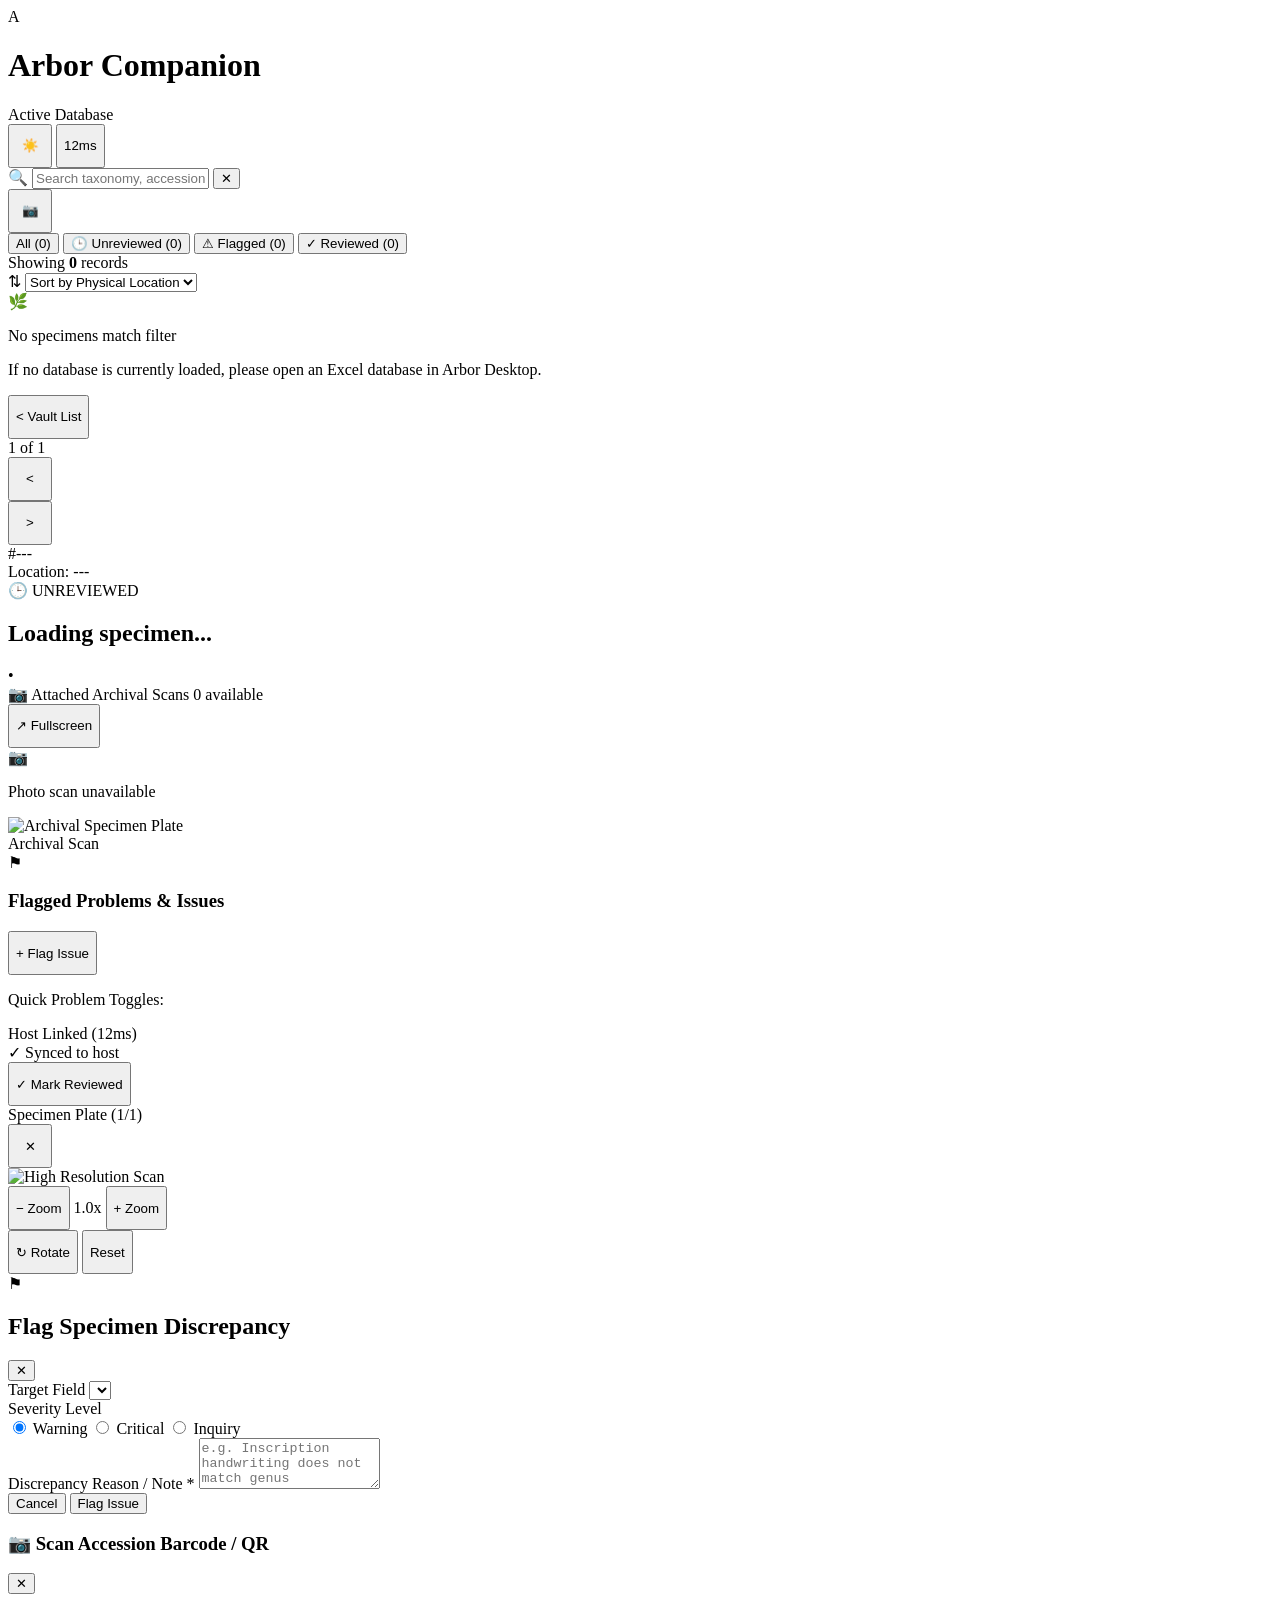
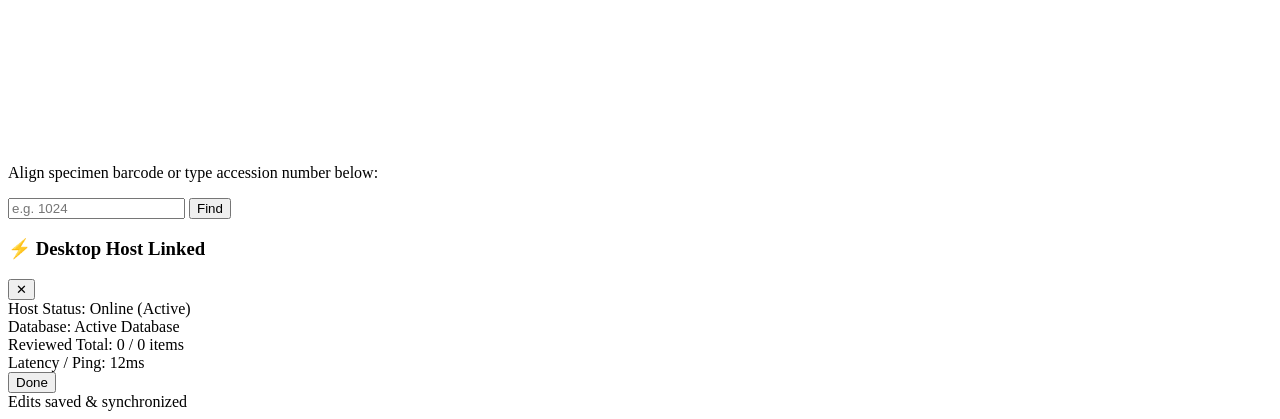
==== commit 4cf06635: "-" ====
--- a/mobile_frontend.html
+++ b/mobile_frontend.html
@@ -84,7 +84,7 @@
                 Arbor Companion
               </h1>
               <div class="font-mono text-[10px] text-ink-muted truncate max-w-[170px]" id="headerDbName">
-                Loading database...
+                Connecting to database...
               </div>
             </div>
           </div>
@@ -679,8 +679,16 @@
       options.headers['X-Session-Token'] = TOKEN;
       options.headers['Content-Type'] = 'application/json';
       const sep = url.includes('?') ? '&' : '?';
-      const res = await fetch(`${url}${sep}token=${encodeURIComponent(TOKEN)}`, options);
-      return res.json();
+      try {
+        const res = await fetch(`${url}${sep}token=${encodeURIComponent(TOKEN)}`, options);
+        if (!res.ok) {
+          console.warn(`API response status ${res.status} for ${url}`);
+        }
+        return await res.json();
+      } catch (err) {
+        console.error(`Fetch error on ${url}:`, err);
+        return {};
+      }
     }
 
     function showToast(msg, isError = false) {
@@ -706,7 +714,7 @@
       try {
         // 1. Fetch Schema from Master config.py
         activeSchema = await apiFetch('/api/schema');
-        const dbName = activeSchema.database_name || 'Arbor Database';
+        const dbName = (activeSchema && activeSchema.database_name) ? activeSchema.database_name : 'Active Database';
         document.getElementById('headerDbName').textContent = dbName;
         document.getElementById('connModalDbName').textContent = dbName;
 
@@ -719,7 +727,9 @@
         // 4. Setup SSE live events if available
         setupEventSource();
       } catch (err) {
-        console.error("Initialization failed:", err);
+        console.error("Initialization error:", err);
+        document.getElementById('headerDbName').textContent = 'Database Connected';
+        fetchList();
       }
     }
 
@@ -823,11 +833,11 @@
         const res = await apiFetch(url);
         objectList = res.objects || [];
 
-        // Update counts
+        // Update counts safely
         const facets = res.facets || {};
         const revCount = facets.reviewed_count || 0;
         const pendCount = facets.pending_count || 0;
-        const total = res.total_matching || objectList.length;
+        const total = res.total_matching !== undefined ? res.total_matching : objectList.length;
 
         document.getElementById('matchingCount').textContent = total;
         document.getElementById('pill-all').textContent = `All (${total})`;
@@ -841,11 +851,16 @@
       }
     }
 
+    // Substring-based highlight without regex escaping hazards
     function highlightMatch(text, query) {
       if (!query || !text) return text || '';
-      const safeQ = query.replace(/[.*+?^${}()|[\]\]/g, '\$&');
-      const regex = new RegExp(`(${safeQ})`, 'gi');
-      return String(text).replace(regex, '<mark class="bg-ember-light text-ember font-semibold px-0.5 rounded-[1px]">$1</mark>');
+      const str = String(text);
+      const q = query.trim().toLowerCase();
+      if (!q) return str;
+      const idx = str.toLowerCase().indexOf(q);
+      if (idx === -1) return str;
+      const match = str.substring(idx, idx + q.length);
+      return str.substring(0, idx) + '<mark class="bg-ember-light text-ember font-semibold px-0.5 rounded-[1px]">' + match + '</mark>' + str.substring(idx + q.length);
     }
 
     function renderList() {
@@ -853,9 +868,9 @@
       if (objectList.length === 0) {
         container.innerHTML = `
           <div class="bg-surface border border-bordercol rounded-[2px] p-8 text-center mt-4">
-            <span class="text-3xl text-ink-faint">🔍</span>
+            <span class="text-3xl text-ink-faint">🌿</span>
             <p class="font-serif font-bold text-base text-ink mt-2">No specimens match filter</p>
-            <p class="font-sans text-xs text-ink-muted mt-1">Try adjusting your search query or clear filters.</p>
+            <p class="font-sans text-xs text-ink-muted mt-1">If no database is currently loaded, please open an Excel database in Arbor Desktop.</p>
           </div>
         `;
         return;
@@ -968,8 +983,8 @@
         // Top Summary Info
         document.getElementById('detailAccession').textContent = `#${data.accession_number || data.id}`;
         document.getElementById('detailScientificName').textContent = data.scientific_name || 'Specimen';
-        document.getElementById('detailAuthor').textContent = data.registration.Author || '';
-        document.getElementById('detailFamily').textContent = data.registration.Family || '';
+        document.getElementById('detailAuthor').textContent = data.registration ? (data.registration.Author || '') : '';
+        document.getElementById('detailFamily').textContent = data.registration ? (data.registration.Family || '') : '';
 
         let locStr = [];
         if (data.observation) {
